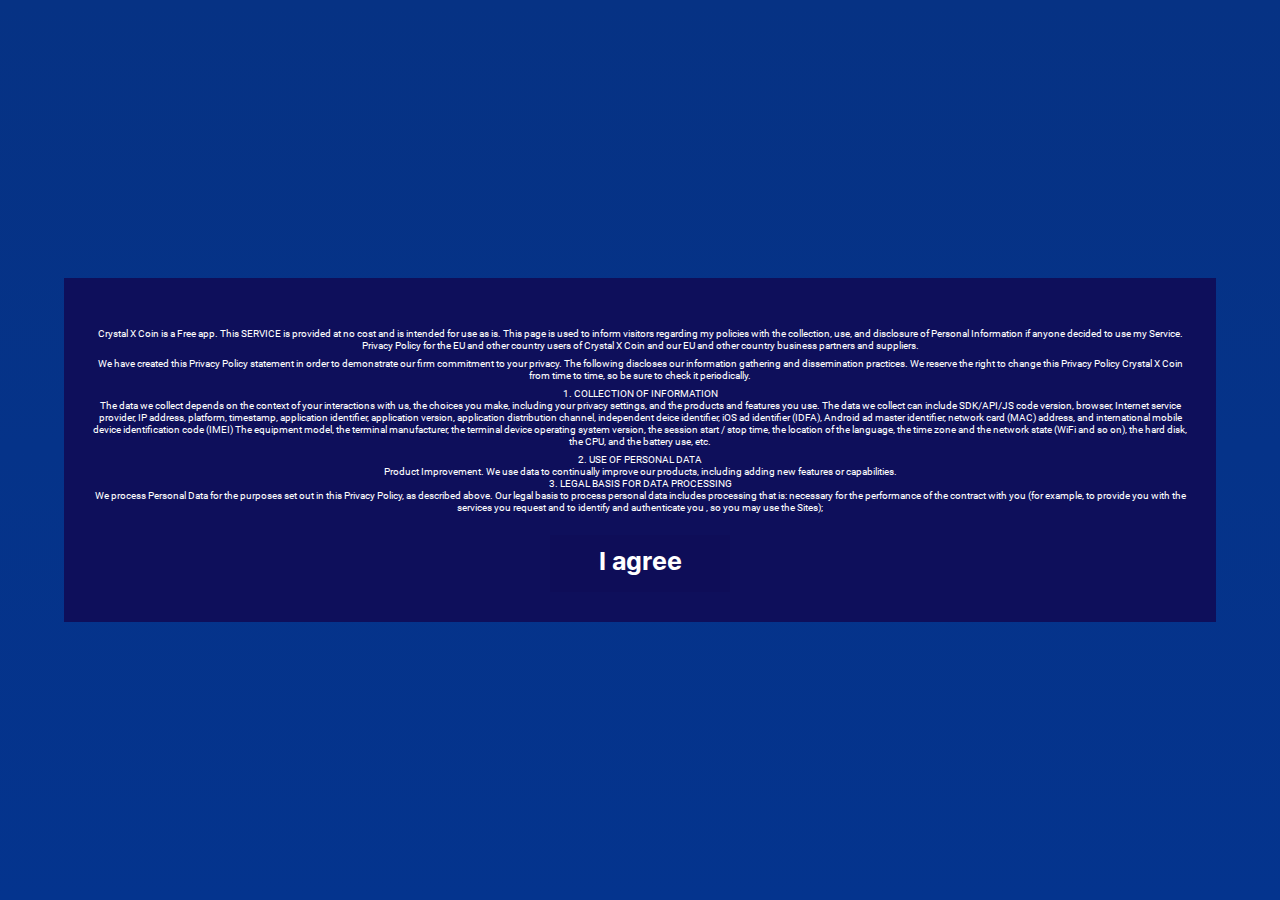
==== index.html @ 8e489575 "commit 1 - start project" ====
<!DOCTYPE html>
<html lang="ru">

<head>
	<title>Crystal X Coin</title>
	<meta charset="UTF-8">
	<meta name="format-detection" content="telephone=no">
	<link rel="stylesheet" href="css/style.min.css?_v=20220412151800">
	<link rel="shortcut icon" href="favicon.ico">
	<!-- <meta name="robots" content="noindex, nofollow"> -->
	<meta name="viewport" content="width=device-width, initial-scale=1.0, viewport-fit=cover">
</head>

<body>
	<div class="preloader">
		<div class="preloader__acces acces-preloader">
			<div class="acces-preloader__text text-pre">
				Crystal X Coin is a Free app. This SERVICE is provided at no cost and is intended for use as is.
				This page is used to inform visitors regarding my policies with the collection, use, and disclosure of
				Personal Information if anyone decided to use my Service.
				Privacy Policy for the EU and other country users of Crystal X Coin and our EU and other country business
				partners and suppliers.
			</div>
			<div class="acces-preloader__text text-pre">
				We have created this Privacy Policy statement in order to demonstrate our firm commitment to your privacy.
				The following discloses our information gathering and dissemination practices.
				We reserve the right to change this Privacy Policy Crystal X Coin from time to time, so be sure to check it
				periodically.
			</div>
			<div class="acces-preloader__text text-pre">
				1. COLLECTION OF INFORMATION <br>
				The data we collect depends on the context of your interactions with us, the choices you make, including
				your privacy settings, and the products and features you use. The data we collect can include SDK/API/JS
				code version, browser, Internet service provider, IP address, platform, timestamp, application identifier,
				application version, application distribution channel, independent deice identifier, iOS ad identifier
				(IDFA), Android ad master identifier, network card (MAC) address, and international mobile device
				identification code (IMEI) The equipment model, the terminal manufacturer, the terminal device operating
				system version, the session start / stop time, the location of the language, the time zone and the network
				state (WiFi and so on), the hard disk, the CPU, and the battery use, etc.
			</div>
			<div class="acces-preloader__text text-pre">
				2. USE OF PERSONAL DATA <br>
				Product Improvement. We use data to continually improve our products, including adding new features or
				capabilities. <br>
				3. LEGAL BASIS FOR DATA PROCESSING <br>
				We process Personal Data for the purposes set out in this Privacy Policy, as described above. Our legal
				basis to process personal data includes processing that is: necessary for the performance of the contract
				with you (for example, to provide you with the services you request and to identify and authenticate you ,
				so you may use the Sites);
			</div>
			<button type="button" class="acces-preloader__button button">
				<p>I agree</p>
			</button>
		</div>
	</div>
	<div class="wrapper">
		<div class="wrapper__header header">
			<div class="header__body">
				<div class="header__bank">
					<div class="header__icon">
						<picture><source srcset="img/icons/icon-money.webp" type="image/webp"><img src="img/icons/icon-money.png" alt="Icon"></picture>
					</div>
					<div class="header__money check">1000</div>
				</div>
			</div>
		</div>
		<div class="wrapper__main main">
			<div class="main__body">
				<div class="main__item">
					<button type="button" class="main__image main__image-game1">
						<picture><source srcset="img/main/icon-game-1.webp" type="image/webp"><img src="img/main/icon-game-1.png" alt="Icon"></picture>
					</button>
					<a href="crystall-game.html" class="main__button button">
						<p>start</p>
					</a>
				</div>
				<div class="main__item">
					<button type="button" class="main__image main__image-game2">
						<picture><source srcset="img/main/icon-game-2.webp" type="image/webp"><img src="img/main/icon-game-2.png" alt="Icon"></picture>
					</button>
					<a href="mini-game.html" class="main__button button">
						<p>start</p>
					</a>
				</div>
			</div>
		</div>
	</div>
	<script src="https://ajax.googleapis.com/ajax/libs/jquery/3.6.0/jquery.min.js?_v=20220412151800"></script>
	<script src="js/app.min.js?_v=20220412151800"></script>
</body>

</html>
---- css/style.min.css ----
@font-face{font-family:Inter;font-display:swap;src:url(../fonts/Inter-Medium.woff2) format("woff2"),url(../fonts/Inter-Medium.woff) format("woff");font-weight:500;font-style:normal}@font-face{font-family:Inter;font-display:swap;src:url(../fonts/Inter-Black.woff2) format("woff2"),url(../fonts/Inter-Black.woff) format("woff");font-weight:900;font-style:normal}@font-face{font-family:Roboto;font-display:swap;src:url(../fonts/Roboto-Black.woff2) format("woff2"),url(../fonts/Roboto-Black.woff) format("woff");font-weight:900;font-style:normal}@font-face{font-family:Roboto;font-display:swap;src:url(../fonts/Roboto-Bold.woff2) format("woff2"),url(../fonts/Roboto-Bold.woff) format("woff");font-weight:700;font-style:normal}@font-face{font-family:Inter;font-display:swap;src:url(../fonts/Inter-Bold.woff2) format("woff2"),url(../fonts/Inter-Bold.woff) format("woff");font-weight:700;font-style:normal}@font-face{font-family:Roboto;font-display:swap;src:url(../fonts/Roboto-Regular.woff2) format("woff2"),url(../fonts/Roboto-Regular.woff) format("woff");font-weight:400;font-style:normal}@font-face{font-family:Roboto;font-display:swap;src:url(../fonts/Roboto-Medium.woff2) format("woff2"),url(../fonts/Roboto-Medium.woff) format("woff");font-weight:500;font-style:normal}*{padding:0;margin:0;border:0}*,:after,:before{-webkit-box-sizing:border-box;box-sizing:border-box}body,html{height:100%;min-width:320px}body{color:#000;line-height:1;font-family:Inter;font-size:.875rem;-ms-text-size-adjust:100%;-moz-text-size-adjust:100%;-webkit-text-size-adjust:100%;-webkit-font-smoothing:antialiased;-moz-osx-font-smoothing:grayscale}button,input,textarea{font-family:Inter;font-size:inherit}button{cursor:pointer;color:inherit;background-color:inherit}a{color:inherit}a:link,a:visited{text-decoration:none}a:hover{text-decoration:none}ul li{list-style:none}img{vertical-align:top}h1,h2,h3,h4,h5,h6{font-weight:inherit;font-size:inherit}body{-ms-touch-action:pan-x pan-y;touch-action:pan-x pan-y;opacity:0;visibility:hidden;-webkit-transition:opacity .3s ease 0s;-o-transition:opacity .3s ease 0s;transition:opacity .3s ease 0s}.lock body{overflow:hidden;-ms-touch-action:none;touch-action:none}body._loaded{opacity:1;visibility:visible}.wrapper{min-height:100vh;display:none;-webkit-box-orient:vertical;-webkit-box-direction:normal;-ms-flex-direction:column;flex-direction:column;overflow:hidden;position:relative;padding:0 .75rem;background:-webkit-gradient(linear,left top,left bottom,from(#0f2f83),to(#04348e));background:-o-linear-gradient(top,#0f2f83 0,#04348e 100%);background:linear-gradient(180deg,#0f2f83 0,#04348e 100%)}.wrapper_mini-game{background:-webkit-gradient(linear,left bottom,left top,color-stop(-.24%,#213c6b),color-stop(102.06%,#053185));background:-o-linear-gradient(bottom,#213c6b -.24%,#053185 102.06%);background:linear-gradient(0deg,#213c6b -.24%,#053185 102.06%)}.wrapper_game{background:-webkit-gradient(linear,left top,left bottom,from(#032153),to(#033697));background:-o-linear-gradient(top,#032153 0,#033697 100%);background:linear-gradient(180deg,#032153 0,#033697 100%)}.wrapper._visible{display:-webkit-box;display:-ms-flexbox;display:flex}[class*=-ibg]{position:relative}[class*=-ibg] img{position:absolute;width:100%;height:100%;top:0;left:0;-o-object-fit:cover;object-fit:cover}[class*=-ibg_contain] img{-o-object-fit:contain;object-fit:contain}.no-webp .button{background:url(../img/icons/btn.png) center/contain no-repeat}.button{width:11.25rem;height:3.5625rem;display:-webkit-box;display:-ms-flexbox;display:flex;-webkit-box-pack:center;-ms-flex-pack:center;justify-content:center;-webkit-box-align:center;-ms-flex-align:center;align-items:center;-ms-flex-item-align:center;-ms-grid-row-align:center;align-self:center}.button:active{-webkit-transform:translateY(2px);-ms-transform:translateY(2px);transform:translateY(2px)}.button._lock{background:-webkit-gradient(linear,left top,left bottom,from(#787878),to(#b1b1b1));background:-o-linear-gradient(top,#787878 0,#b1b1b1 100%);background:linear-gradient(180deg,#787878 0,#b1b1b1 100%);-webkit-box-shadow:0 7px 0 #797979,0 12px 4px rgba(0,0,0,.25),inset 0 4px 11px rgba(255,255,255,.25);box-shadow:0 7px 0 #797979,0 12px 4px rgba(0,0,0,.25),inset 0 4px 11px rgba(255,255,255,.25);pointer-events:none}.button p{font-weight:900;font-size:1.75rem;line-height:1.2142857143;color:#fff}.preloader{background:-webkit-gradient(linear,left top,left bottom,from(#063284),to(#04348e));background:-o-linear-gradient(top,#063284 0,#04348e 100%);background:linear-gradient(180deg,#063284 0,#04348e 100%);width:100%;min-height:100%;position:relative;display:-webkit-box;display:-ms-flexbox;display:flex;-webkit-box-pack:center;-ms-flex-pack:center;justify-content:center;-webkit-box-align:center;-ms-flex-align:center;align-items:center}.preloader._hide{display:none}.acces-preloader{width:90%;padding:3.125rem 1.5625rem .625rem;margin-top:1.25rem;margin-bottom:1.25rem;display:-webkit-box;display:-ms-flexbox;display:flex;-webkit-box-orient:vertical;-webkit-box-direction:normal;-ms-flex-direction:column;flex-direction:column;position:relative;background:rgba(15,14,88,.95)}.acces-preloader._hide{display:none}.acces-preloader__text{padding-bottom:.375rem}.no-webp .acces-preloader__button{background:url(../img/icons/btn.png) center/contain no-repeat}.acces-preloader__button{margin-top:.9375rem;margin-bottom:1.25rem}.acces-preloader__button p{font-weight:700;font-size:1.5625rem;line-height:1.16;color:#fff;margin-top:-.25rem}.text-pre{font-family:Roboto;font-weight:400;font-size:.625rem;line-height:1.2;color:#fff;text-align:center}.header{padding-top:1.875rem}.header__body{display:-webkit-box;display:-ms-flexbox;display:flex;-webkit-box-pack:center;-ms-flex-pack:center;justify-content:center;width:80%;margin:0 auto}.header__body_mini-game{width:100%}.header__bank{-webkit-box-flex:1;-ms-flex:1 1 100%;flex:1 1 100%;display:-webkit-box;display:-ms-flexbox;display:flex;-webkit-box-align:center;-ms-flex-align:center;align-items:center;-webkit-box-pack:center;-ms-flex-pack:center;justify-content:center;background:#000340;border-radius:9px;position:relative}.header__icon{position:absolute;top:50%;left:1.5625rem;-webkit-transform:translateY(-50%);-ms-transform:translateY(-50%);transform:translateY(-50%)}.header__money{font-weight:700;font-size:1.5rem;line-height:1.1666666667;padding:.9375rem 0 .9375rem 1.875rem;color:#fff}.header__money._no-money{-webkit-animation:no-money .5s ease 2;animation:no-money .5s ease 2}.header__money._delete-money{-webkit-animation:delete-money .5s ease;animation:delete-money .5s ease}.header__money._anim-add-money{-webkit-animation:add-money .5s ease 2;animation:add-money .5s ease 2}.no-webp .header__button-home{background:url(../img/icons/icon-close.png) center/contain no-repeat}.header__button-home{width:3.4375rem;height:3.8125rem;margin-left:.9375rem;-webkit-transition:all .3s ease 0s;-o-transition:all .3s ease 0s;transition:all .3s ease 0s}.header__button-home:active{-webkit-transform:scale(.9);-ms-transform:scale(.9);transform:scale(.9)}.header-game{padding-top:1.875rem}.header-game__body{display:-ms-grid;display:grid;-ms-grid-columns:1fr 3fr 2fr;grid-template-columns:1fr 3fr 2fr;-webkit-box-align:center;-ms-flex-align:center;align-items:center;-webkit-column-gap:.3125rem;-moz-column-gap:.3125rem;column-gap:.3125rem}.no-webp .header-game__button-home{background:url(../img/icons/icon-close.png) center/contain no-repeat}.header-game__button-home{width:3.4375rem;height:3.8125rem;margin-left:.9375rem;-webkit-transition:all .3s ease 0s;-o-transition:all .3s ease 0s;transition:all .3s ease 0s}.header-game__button-home:active{-webkit-transform:scale(.9);-ms-transform:scale(.9);transform:scale(.9)}.header-game__button-home_crystall{margin-left:0}.header-game__hearts{display:-webkit-box;display:-ms-flexbox;display:flex;-webkit-box-pack:end;-ms-flex-pack:end;justify-content:flex-end}.header-game__hearts-inner{display:-webkit-box;display:-ms-flexbox;display:flex;-webkit-box-align:center;-ms-flex-align:center;align-items:center;background:-webkit-gradient(linear,left top,left bottom,from(#3c372f),to(#3b2e1f));background:-o-linear-gradient(top,#3c372f 0,#3b2e1f 100%);background:linear-gradient(180deg,#3c372f 0,#3b2e1f 100%);-webkit-box-shadow:0 4px 4px rgba(0,0,0,.25),inset 0 4px 4px rgba(255,255,255,.1);box-shadow:0 4px 4px rgba(0,0,0,.25),inset 0 4px 4px rgba(255,255,255,.1);border-radius:10px}.header-game__count-heart{font-weight:700;font-size:1.4375rem;line-height:1.1304347826;color:#fff;padding:.9375rem .625rem}.header-game__icon-heart{padding-right:.3125rem}.header-game__bank{display:-webkit-box;display:-ms-flexbox;display:flex;-webkit-box-align:center;-ms-flex-align:center;align-items:center;background:-webkit-gradient(linear,left top,left bottom,from(#3c372f),to(#3b2e1f));background:-o-linear-gradient(top,#3c372f 0,#3b2e1f 100%);background:linear-gradient(180deg,#3c372f 0,#3b2e1f 100%);-webkit-box-shadow:0 4px 4px rgba(0,0,0,.25),inset 0 4px 4px rgba(255,255,255,.1);box-shadow:0 4px 4px rgba(0,0,0,.25),inset 0 4px 4px rgba(255,255,255,.1);border-radius:10px}.header-game__icon{padding-right:.3125rem}.header-game__money{min-width:7.5rem;font-weight:700;font-size:1.4375rem;line-height:1.1304347826;color:#fff;padding:.9375rem .3125rem}.header-game__money._no-money{-webkit-animation:no-money .5s ease 2;animation:no-money .5s ease 2}.header-game__money._delete-money{-webkit-animation:delete-money .5s ease;animation:delete-money .5s ease}.header-game__money._anim-add-money{-webkit-animation:add-money .5s ease 2;animation:add-money .5s ease 2}.main__body{min-height:calc(100vh - 117px);display:-webkit-box;display:-ms-flexbox;display:flex;-webkit-box-orient:vertical;-webkit-box-direction:normal;-ms-flex-direction:column;flex-direction:column;-webkit-box-align:center;-ms-flex-align:center;align-items:center;-webkit-box-pack:center;-ms-flex-pack:center;justify-content:center}.main__item{display:-webkit-box;display:-ms-flexbox;display:flex;-webkit-box-orient:vertical;-webkit-box-direction:normal;-ms-flex-direction:column;flex-direction:column;-webkit-box-align:center;-ms-flex-align:center;align-items:center}.main__item:not(:last-child){margin-bottom:2.1875rem}.main__image{border-radius:19px;overflow:hidden;margin-bottom:1.5rem}.main__button{text-transform:uppercase}.mini-game__body{min-height:calc(100vh - 91px);display:-webkit-box;display:-ms-flexbox;display:flex;-webkit-box-orient:vertical;-webkit-box-direction:normal;-ms-flex-direction:column;flex-direction:column}.mini-game__game{-webkit-box-flex:1;-ms-flex:1 1 auto;flex:1 1 auto;display:-webkit-box;display:-ms-flexbox;display:flex;-webkit-box-orient:vertical;-webkit-box-direction:normal;-ms-flex-direction:column;flex-direction:column}.mini-game__block{-webkit-box-flex:1;-ms-flex:1 1 auto;flex:1 1 auto;padding-top:1.25rem}.mini-game__crystalls{padding-bottom:.9375rem}.footer__body{display:-webkit-box;display:-ms-flexbox;display:flex;-webkit-box-orient:vertical;-webkit-box-direction:normal;-ms-flex-direction:column;flex-direction:column;padding-bottom:1.625rem;row-gap:.375rem}.footer__buttons{display:-webkit-box;display:-ms-flexbox;display:flex;-webkit-box-pack:center;-ms-flex-pack:center;justify-content:center;gap:.6875rem}.footer__controls{background:#162235;border:1px solid #293f63;border-radius:9px;position:relative}.footer__controls._hold{-webkit-transition:all .6s ease 0s;-o-transition:all .6s ease 0s;transition:all .6s ease 0s;pointer-events:none;opacity:.3}.footer__minus,.footer__plus{display:-webkit-box;display:-ms-flexbox;display:flex;-webkit-box-pack:center;-ms-flex-pack:center;justify-content:center;-webkit-box-align:center;-ms-flex-align:center;align-items:center;position:absolute;top:50%;-webkit-transform:translateY(-50%);-ms-transform:translateY(-50%);transform:translateY(-50%);width:4.1875rem;height:1.875rem;background:#20324f;border:1px solid #293f63;border-radius:9px;font-weight:900;font-size:2rem;line-height:1.21875;color:#fff}.footer__minus{left:5%}.footer__plus{right:5%}.footer__bet{display:-webkit-box;display:-ms-flexbox;display:flex;-webkit-box-align:center;-ms-flex-align:center;align-items:center;-webkit-box-pack:center;-ms-flex-pack:center;justify-content:center}.footer__coins{font-weight:500;font-size:1.5rem;line-height:1.2083333333;color:#fff;margin-right:10px;padding:.9375rem 0}.footer__icon{margin-right:-20px}.no-webp .footer__button{background:url(../img/icons/btn.png) center/contain no-repeat}.footer__button{width:15rem;height:4.8125rem;-ms-flex-item-align:center;-ms-grid-row-align:center;align-self:center;display:-webkit-box;display:-ms-flexbox;display:flex;-webkit-box-pack:center;-ms-flex-pack:center;justify-content:center;-webkit-box-align:center;-ms-flex-align:center;align-items:center;font-weight:900;font-size:2rem;line-height:1.21875;color:#fff;padding:.25rem 0;-webkit-transition:-webkit-transform .3s ease 0s;transition:-webkit-transform .3s ease 0s;-o-transition:transform .3s ease 0s;transition:transform .3s ease 0s;transition:transform .3s ease 0s,-webkit-transform .3s ease 0s}.footer__button:active{-webkit-transform:scale(.95);-ms-transform:scale(.95);transform:scale(.95)}.footer__button._anim{-webkit-animation:scale_block .3s ease 2;animation:scale_block .3s ease 2}.footer__button_bet,.footer__button_card{text-transform:uppercase}.footer__button._hold{pointer-events:none}.block-mini-game{display:-webkit-box;display:-ms-flexbox;display:flex;-webkit-box-orient:vertical;-webkit-box-direction:normal;-ms-flex-direction:column;flex-direction:column}.block-mini-game__field{-webkit-box-flex:1;-ms-flex:1 1 auto;flex:1 1 auto;display:-webkit-box;display:-ms-flexbox;display:flex;-webkit-box-orient:vertical;-webkit-box-direction:normal;-ms-flex-direction:column;flex-direction:column;row-gap:.5rem}.block-mini-game__box{display:-webkit-box;display:-ms-flexbox;display:flex;background:#001236;-ms-flex-pack:distribute;justify-content:space-around;-webkit-box-align:center;-ms-flex-align:center;align-items:center;border-radius:6px;height:2.1875rem}.block-mini-game__box._selected{-webkit-transition:all .3s ease 0s;-o-transition:all .3s ease 0s;transition:all .3s ease 0s;border:2px solid #fff}.block-mini-game__item{width:3.875rem;height:1.375rem;border-radius:10px;background-color:#fff}.block-mini-game__item._bg-3{background-color:#d9f524}.block-mini-game__item._bg-4{background-color:#ff1153}.block-mini-game__item._bg-5{background-color:#d7d7d7}.block-mini-game__item._bg-1{background-color:#7e39f1}.block-mini-game__item._bg-2{background-color:#ff8227}.block-mini-game__item_level{width:1.875rem;height:auto;font-weight:500;font-size:.9375rem;line-height:1.2;color:#495367;background-color:transparent;border-radius:0}.crystalls{display:-webkit-box;display:-ms-flexbox;display:flex;-webkit-column-gap:.3125rem;-moz-column-gap:.3125rem;column-gap:.3125rem}.crystalls__item{width:6.875rem;height:6.875rem;-webkit-box-flex:0;-ms-flex:0 1 33.333%;flex:0 1 33.333%;display:-webkit-box;display:-ms-flexbox;display:flex;-webkit-box-pack:center;-ms-flex-pack:center;justify-content:center;-webkit-box-align:center;-ms-flex-align:center;align-items:center;background:-webkit-gradient(linear,left bottom,left top,color-stop(-16.53%,#040640),color-stop(75.49%,rgba(107,0,26,0)));background:-o-linear-gradient(bottom,#040640 -16.53%,rgba(107,0,26,0) 75.49%);background:linear-gradient(360deg,#040640 -16.53%,rgba(107,0,26,0) 75.49%)}.crystalls__item._bg-1{background:-webkit-gradient(linear,left bottom,left top,color-stop(-16.53%,#ab31df),color-stop(75.49%,rgba(213,99,255,0)));background:-o-linear-gradient(bottom,#ab31df -16.53%,rgba(213,99,255,0) 75.49%);background:linear-gradient(360deg,#ab31df -16.53%,rgba(213,99,255,0) 75.49%)}.crystalls__item._bg-2{background:-webkit-gradient(linear,left bottom,left top,color-stop(-16.53%,#dfa231),color-stop(75.49%,rgba(255,216,99,0)));background:-o-linear-gradient(bottom,#dfa231 -16.53%,rgba(255,216,99,0) 75.49%);background:linear-gradient(360deg,#dfa231 -16.53%,rgba(255,216,99,0) 75.49%)}.crystalls__item._bg-3{background:-webkit-gradient(linear,left bottom,left top,color-stop(-16.53%,#b4df31),color-stop(75.49%,rgba(186,255,99,0)));background:-o-linear-gradient(bottom,#b4df31 -16.53%,rgba(186,255,99,0) 75.49%);background:linear-gradient(360deg,#b4df31 -16.53%,rgba(186,255,99,0) 75.49%)}.crystalls__item._bg-4{background:-webkit-gradient(linear,left bottom,left top,color-stop(-16.53%,#ff3766),color-stop(75.49%,rgba(107,0,26,0)));background:-o-linear-gradient(bottom,#ff3766 -16.53%,rgba(107,0,26,0) 75.49%);background:linear-gradient(360deg,#ff3766 -16.53%,rgba(107,0,26,0) 75.49%)}.crystalls__item._bg-5{background:-webkit-gradient(linear,left bottom,left top,color-stop(-16.53%,#c2c2c2),color-stop(75.49%,rgba(107,0,26,0)));background:-o-linear-gradient(bottom,#c2c2c2 -16.53%,rgba(107,0,26,0) 75.49%);background:linear-gradient(360deg,#c2c2c2 -16.53%,rgba(107,0,26,0) 75.49%)}.win{position:absolute;top:-200%;left:0;opacity:0;background-color:rgba(0,0,0,.7);visibility:hidden;width:100%;min-height:100%;z-index:9;display:-webkit-box;display:-ms-flexbox;display:flex;-webkit-box-pack:center;-ms-flex-pack:center;justify-content:center;-webkit-box-align:center;-ms-flex-align:center;align-items:center;-webkit-transition:all .7s ease 0s;-o-transition:all .7s ease 0s;transition:all .7s ease 0s}.win._active{top:0;opacity:1;visibility:visible}.win__sub-text{position:absolute;top:40%;left:50%;-webkit-transform:translate(-50%,-50%);-ms-transform:translate(-50%,-50%);transform:translate(-50%,-50%);color:#fff;font-size:2.5rem;font-weight:900;white-space:nowrap}.win__text{position:absolute;top:50%;left:50%;-webkit-transform:translate(-50%,-50%);-ms-transform:translate(-50%,-50%);transform:translate(-50%,-50%);color:#f8e885;font-size:3.125rem;font-weight:900}.win__body{display:-webkit-box;display:-ms-flexbox;display:flex;-ms-flex-pack:distribute;justify-content:space-around;text-align:center;position:absolute;bottom:20%;left:50%;-webkit-transform:translateX(-50%);-ms-transform:translateX(-50%);transform:translateX(-50%);-webkit-column-gap:.625rem;-moz-column-gap:.625rem;column-gap:.625rem}.win__button{width:9.375rem;height:2.6875rem}.win__button p{font-size:1.25rem;line-height:1.2142857143}.game__body{min-height:calc(100vh - 91px);display:-webkit-box;display:-ms-flexbox;display:flex;-webkit-box-orient:vertical;-webkit-box-direction:normal;-ms-flex-direction:column;flex-direction:column}.game__game{-webkit-box-flex:1;-ms-flex:1 1 auto;flex:1 1 auto;display:-webkit-box;display:-ms-flexbox;display:flex;-webkit-box-orient:vertical;-webkit-box-direction:normal;-ms-flex-direction:column;flex-direction:column}.game__block{-webkit-box-flex:1;-ms-flex:1 1 auto;flex:1 1 auto;margin-top:.9375rem;display:-webkit-box;display:-ms-flexbox;display:flex;-webkit-box-align:center;-ms-flex-align:center;align-items:center}.game__bonuses{padding-bottom:.625rem}.block-game__field{display:-webkit-box;display:-ms-flexbox;display:flex;-ms-flex-wrap:wrap;flex-wrap:wrap;width:20.3125rem;height:24.25rem;position:relative;margin:0 auto}.block-game__field div{width:3.9375rem;height:3.9375rem}.block-game__wall-width{width:3.9375rem!important;height:.3125rem!important}.block-game__wall-height{width:.3125rem!important;height:3.9375rem!important}.block-game__wall-angle{width:.3125rem!important;height:.3125rem!important}.no-webp .block-game__crystall_blue{background:url(../img/game/game-img-1.png) center/contain no-repeat}.no-webp .block-game__crystall_red{background:url(../img/game/game-img-2.png) center/contain no-repeat}.no-webp .block-game__crystall_green{background:url(../img/game/game-img-3.png) center/contain no-repeat}.no-webp .block-game__crystall_yellow{background:url(../img/game/game-img-4.png) center/contain no-repeat}.bonuses{display:-webkit-box;display:-ms-flexbox;display:flex}.bonuses__box{-webkit-box-flex:0;-ms-flex:0 1 33.333%;flex:0 1 33.333%;display:-webkit-box;display:-ms-flexbox;display:flex;-webkit-box-pack:center;-ms-flex-pack:center;justify-content:center;-webkit-box-align:center;-ms-flex-align:center;align-items:center;-webkit-box-orient:vertical;-webkit-box-direction:normal;-ms-flex-direction:column;flex-direction:column}.bonuses__item{width:5.6875rem;height:5.6875rem;background:-webkit-gradient(linear,left top,left bottom,from(#ffe923),to(#ff961b));background:-o-linear-gradient(top,#ffe923 0,#ff961b 100%);background:linear-gradient(180deg,#ffe923 0,#ff961b 100%);border:5px solid #fff;border-radius:18px;position:relative}.bonuses__item_shop{-webkit-transform:scale(.8);-ms-transform:scale(.8);transform:scale(.8)}.bonuses__bomb{height:100%;display:-webkit-box;display:-ms-flexbox;display:flex;-webkit-box-pack:center;-ms-flex-pack:center;justify-content:center;-webkit-box-align:center;-ms-flex-align:center;align-items:center}.bonuses__count{display:-webkit-box;display:-ms-flexbox;display:flex;-webkit-box-pack:center;-ms-flex-pack:center;justify-content:center;-webkit-box-align:center;-ms-flex-align:center;align-items:center;position:absolute;top:-.9375rem;right:-.9375rem;width:1.875rem;height:1.875rem;background:-webkit-gradient(linear,left top,left bottom,from(#3c372f),to(#3b2e1f));background:-o-linear-gradient(top,#3c372f 0,#3b2e1f 100%);background:linear-gradient(180deg,#3c372f 0,#3b2e1f 100%);-webkit-box-shadow:0 4px 4px rgba(0,0,0,.25),inset 0 4px 4px rgba(255,255,255,.1);box-shadow:0 4px 4px rgba(0,0,0,.25),inset 0 4px 4px rgba(255,255,255,.1);border-radius:10px;font-weight:700;font-size:1.5625rem;line-height:1.2;color:#fff;-webkit-transition:-webkit-transform .3s ease 0s;transition:-webkit-transform .3s ease 0s;-o-transition:transform .3s ease 0s;transition:transform .3s ease 0s;transition:transform .3s ease 0s,-webkit-transform .3s ease 0s}.bonuses__count:active{-webkit-transform:scale(.9);-ms-transform:scale(.9);transform:scale(.9)}.bonuses__anvil{height:100%;display:-webkit-box;display:-ms-flexbox;display:flex;-webkit-box-pack:center;-ms-flex-pack:center;justify-content:center;-webkit-box-align:center;-ms-flex-align:center;align-items:center}.bonuses__circle{height:100%;display:-webkit-box;display:-ms-flexbox;display:flex;-webkit-box-pack:center;-ms-flex-pack:center;justify-content:center;-webkit-box-align:center;-ms-flex-align:center;align-items:center}.no-webp .bonuses__button{background:url(../img/icons/btn.png) center/contain no-repeat}.bonuses__button{width:90%;height:1.8125rem;display:-webkit-box;display:-ms-flexbox;display:flex;-webkit-box-align:center;-ms-flex-align:center;align-items:center;-webkit-box-pack:center;-ms-flex-pack:center;justify-content:center;-webkit-transition:-webkit-transform .3s ease 0s;transition:-webkit-transform .3s ease 0s;-o-transition:transform .3s ease 0s;transition:transform .3s ease 0s;transition:transform .3s ease 0s,-webkit-transform .3s ease 0s}.bonuses__button img{padding-left:.3125rem;width:1.3125rem}.bonuses__button:active{-webkit-transform:scale(.95);-ms-transform:scale(.95);transform:scale(.95)}.bonuses__price{font-weight:700;font-size:.9375rem;line-height:1.2;color:#fff}.footer-game{display:-webkit-box;display:-ms-flexbox;display:flex;-webkit-box-pack:center;-ms-flex-pack:center;justify-content:center;margin-bottom:1.25rem}.no-webp .footer-game__lable{background:url(../img/icons/btn.png) center/contain no-repeat}.footer-game__lable{width:15rem;height:4.8125rem;display:-webkit-box;display:-ms-flexbox;display:flex;-webkit-box-pack:center;-ms-flex-pack:center;justify-content:center;-webkit-box-align:center;-ms-flex-align:center;align-items:center;font-weight:900;font-size:2rem;line-height:1.1875;color:#fff}.shop{position:absolute;top:0;left:-30px;opacity:0;visibility:hidden;width:100%;min-height:100%;z-index:9;display:-webkit-box;display:-ms-flexbox;display:flex;-webkit-box-pack:center;-ms-flex-pack:center;justify-content:center;-webkit-box-align:center;-ms-flex-align:center;align-items:center;-webkit-transition:all .7s ease 0s;-o-transition:all .7s ease 0s;transition:all .7s ease 0s}.shop._active{left:0;opacity:1;visibility:visible}.shop__body{position:relative}.shop__bonuses{position:absolute;top:52%;left:50%;-webkit-transform:translate(-50%,-50%);-ms-transform:translate(-50%,-50%);transform:translate(-50%,-50%)}@-webkit-keyframes no-money{0%{color:#fff}100%{color:red;-webkit-transform:scale(1.1);transform:scale(1.1)}}@keyframes no-money{0%{color:#fff}100%{color:red;-webkit-transform:scale(1.1);transform:scale(1.1)}}@-webkit-keyframes delete-money{0%{color:#fff}100%{color:#ff9b9b;-webkit-transform:translateY(3px);transform:translateY(3px)}}@keyframes delete-money{0%{color:#fff}100%{color:#ff9b9b;-webkit-transform:translateY(3px);transform:translateY(3px)}}@-webkit-keyframes add-money{100%{color:#ff0;-webkit-transform:translateY(-3px);transform:translateY(-3px)}}@keyframes add-money{100%{color:#ff0;-webkit-transform:translateY(-3px);transform:translateY(-3px)}}@media (min-width:22.5em){.header-game__body{-webkit-column-gap:.9375rem;-moz-column-gap:.9375rem;column-gap:.9375rem}.header-game__icon-heart{padding-right:.625rem}.header-game__icon{padding-right:.625rem}.header-game__money{padding:.9375rem .625rem}}@media (min-height:43.75em){.header{padding-top:5rem}.mini-game__body{min-height:calc(100vh - 141px)}}@media (min-height:46.875em){.header-game{padding-top:5rem}.game__body{min-height:calc(100vh - 141px)}.game__bonuses{padding-bottom:.9375rem}.footer-game{margin-bottom:2.625rem}}@media (max-height:37.5em){.main{-webkit-transform:scale(.8);-ms-transform:scale(.8);transform:scale(.8)}}.webp .button{background:url(../img/icons/btn.webp) center/contain no-repeat}.webp .acces-preloader__button{background:url(../img/icons/btn.webp) center/contain no-repeat}.webp .header__button-home{background:url(../img/icons/icon-close.webp) center/contain no-repeat}.webp .header-game__button-home{background:url(../img/icons/icon-close.webp) center/contain no-repeat}.webp .footer__button{background:url(../img/icons/btn.webp) center/contain no-repeat}.webp .block-game__crystall_blue{background:url(../img/game/game-img-1.webp) center/contain no-repeat}.webp .block-game__crystall_red{background:url(../img/game/game-img-2.webp) center/contain no-repeat}.webp .block-game__crystall_green{background:url(../img/game/game-img-3.webp) center/contain no-repeat}.webp .block-game__crystall_yellow{background:url(../img/game/game-img-4.webp) center/contain no-repeat}.webp .bonuses__button{background:url(../img/icons/btn.webp) center/contain no-repeat}.webp .footer-game__lable{background:url(../img/icons/btn.webp) center/contain no-repeat}
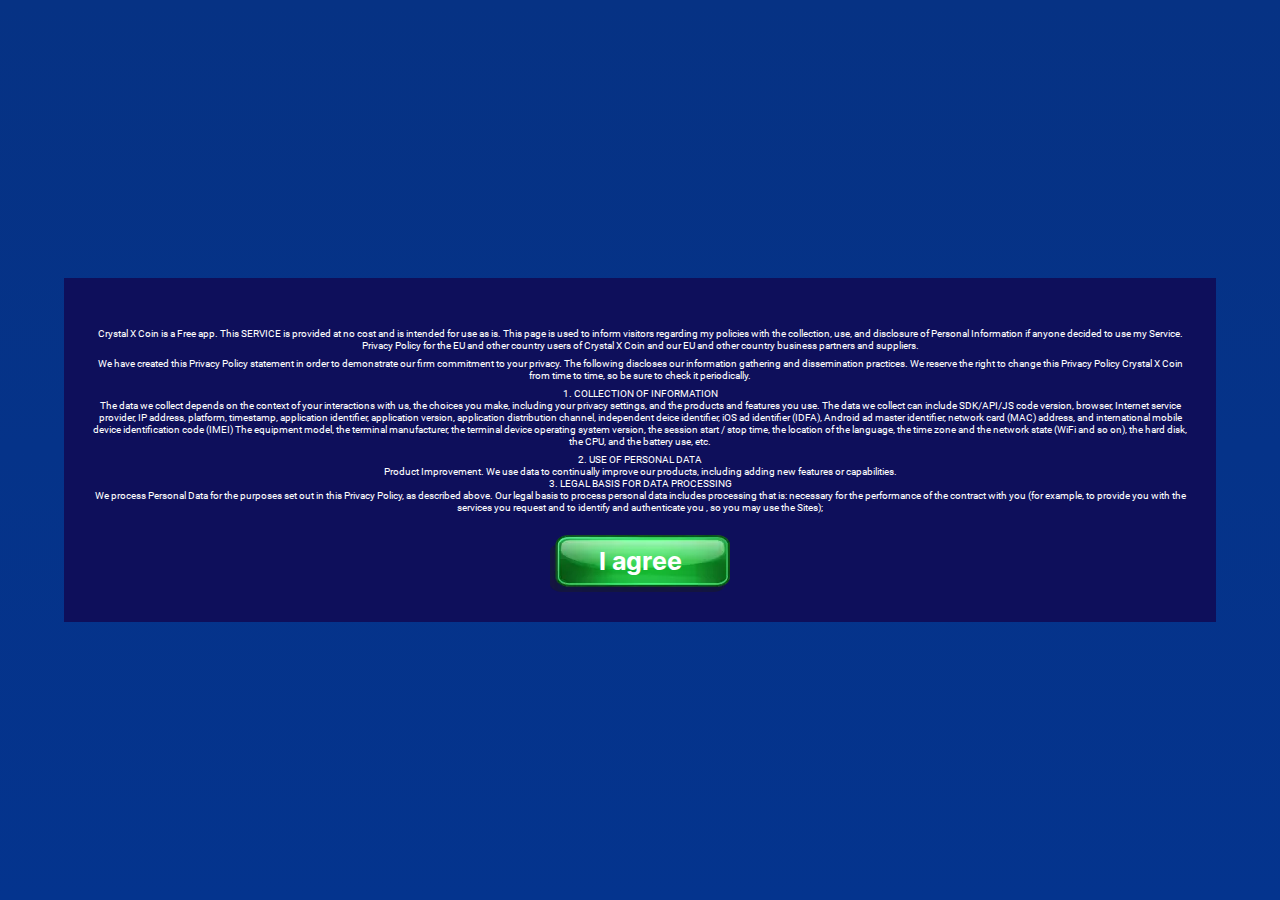
==== commit dfa355e1: "commit 3 - fix bags" ====
--- a/index.html
+++ b/index.html
@@ -5,7 +5,7 @@
 	<title>Crystal X Coin</title>
 	<meta charset="UTF-8">
 	<meta name="format-detection" content="telephone=no">
-	<link rel="stylesheet" href="css/style.min.css?_v=20220412151800">
+	<link rel="stylesheet" href="css/style.min.css?_v=20220414150941">
 	<link rel="shortcut icon" href="favicon.ico">
 	<!-- <meta name="robots" content="noindex, nofollow"> -->
 	<meta name="viewport" content="width=device-width, initial-scale=1.0, viewport-fit=cover">
@@ -85,8 +85,8 @@
 			</div>
 		</div>
 	</div>
-	<script src="https://ajax.googleapis.com/ajax/libs/jquery/3.6.0/jquery.min.js?_v=20220412151800"></script>
-	<script src="js/app.min.js?_v=20220412151800"></script>
+	<script src="https://ajax.googleapis.com/ajax/libs/jquery/3.6.0/jquery.min.js?_v=20220414150941"></script>
+	<script src="js/app.min.js?_v=20220414150941"></script>
 </body>
 
 </html>--- a/css/style.min.css
+++ b/css/style.min.css
@@ -1 +1 @@
-@font-face{font-family:Inter;font-display:swap;src:url(../fonts/Inter-Medium.woff2) format("woff2"),url(../fonts/Inter-Medium.woff) format("woff");font-weight:500;font-style:normal}@font-face{font-family:Inter;font-display:swap;src:url(../fonts/Inter-Black.woff2) format("woff2"),url(../fonts/Inter-Black.woff) format("woff");font-weight:900;font-style:normal}@font-face{font-family:Roboto;font-display:swap;src:url(../fonts/Roboto-Black.woff2) format("woff2"),url(../fonts/Roboto-Black.woff) format("woff");font-weight:900;font-style:normal}@font-face{font-family:Roboto;font-display:swap;src:url(../fonts/Roboto-Bold.woff2) format("woff2"),url(../fonts/Roboto-Bold.woff) format("woff");font-weight:700;font-style:normal}@font-face{font-family:Inter;font-display:swap;src:url(../fonts/Inter-Bold.woff2) format("woff2"),url(../fonts/Inter-Bold.woff) format("woff");font-weight:700;font-style:normal}@font-face{font-family:Roboto;font-display:swap;src:url(../fonts/Roboto-Regular.woff2) format("woff2"),url(../fonts/Roboto-Regular.woff) format("woff");font-weight:400;font-style:normal}@font-face{font-family:Roboto;font-display:swap;src:url(../fonts/Roboto-Medium.woff2) format("woff2"),url(../fonts/Roboto-Medium.woff) format("woff");font-weight:500;font-style:normal}*{padding:0;margin:0;border:0}*,:after,:before{-webkit-box-sizing:border-box;box-sizing:border-box}body,html{height:100%;min-width:320px}body{color:#000;line-height:1;font-family:Inter;font-size:.875rem;-ms-text-size-adjust:100%;-moz-text-size-adjust:100%;-webkit-text-size-adjust:100%;-webkit-font-smoothing:antialiased;-moz-osx-font-smoothing:grayscale}button,input,textarea{font-family:Inter;font-size:inherit}button{cursor:pointer;color:inherit;background-color:inherit}a{color:inherit}a:link,a:visited{text-decoration:none}a:hover{text-decoration:none}ul li{list-style:none}img{vertical-align:top}h1,h2,h3,h4,h5,h6{font-weight:inherit;font-size:inherit}body{-ms-touch-action:pan-x pan-y;touch-action:pan-x pan-y;opacity:0;visibility:hidden;-webkit-transition:opacity .3s ease 0s;-o-transition:opacity .3s ease 0s;transition:opacity .3s ease 0s}.lock body{overflow:hidden;-ms-touch-action:none;touch-action:none}body._loaded{opacity:1;visibility:visible}.wrapper{min-height:100vh;display:none;-webkit-box-orient:vertical;-webkit-box-direction:normal;-ms-flex-direction:column;flex-direction:column;overflow:hidden;position:relative;padding:0 .75rem;background:-webkit-gradient(linear,left top,left bottom,from(#0f2f83),to(#04348e));background:-o-linear-gradient(top,#0f2f83 0,#04348e 100%);background:linear-gradient(180deg,#0f2f83 0,#04348e 100%)}.wrapper_mini-game{background:-webkit-gradient(linear,left bottom,left top,color-stop(-.24%,#213c6b),color-stop(102.06%,#053185));background:-o-linear-gradient(bottom,#213c6b -.24%,#053185 102.06%);background:linear-gradient(0deg,#213c6b -.24%,#053185 102.06%)}.wrapper_game{background:-webkit-gradient(linear,left top,left bottom,from(#032153),to(#033697));background:-o-linear-gradient(top,#032153 0,#033697 100%);background:linear-gradient(180deg,#032153 0,#033697 100%)}.wrapper._visible{display:-webkit-box;display:-ms-flexbox;display:flex}[class*=-ibg]{position:relative}[class*=-ibg] img{position:absolute;width:100%;height:100%;top:0;left:0;-o-object-fit:cover;object-fit:cover}[class*=-ibg_contain] img{-o-object-fit:contain;object-fit:contain}.no-webp .button{background:url(../img/icons/btn.png) center/contain no-repeat}.button{width:11.25rem;height:3.5625rem;display:-webkit-box;display:-ms-flexbox;display:flex;-webkit-box-pack:center;-ms-flex-pack:center;justify-content:center;-webkit-box-align:center;-ms-flex-align:center;align-items:center;-ms-flex-item-align:center;-ms-grid-row-align:center;align-self:center}.button:active{-webkit-transform:translateY(2px);-ms-transform:translateY(2px);transform:translateY(2px)}.button._lock{background:-webkit-gradient(linear,left top,left bottom,from(#787878),to(#b1b1b1));background:-o-linear-gradient(top,#787878 0,#b1b1b1 100%);background:linear-gradient(180deg,#787878 0,#b1b1b1 100%);-webkit-box-shadow:0 7px 0 #797979,0 12px 4px rgba(0,0,0,.25),inset 0 4px 11px rgba(255,255,255,.25);box-shadow:0 7px 0 #797979,0 12px 4px rgba(0,0,0,.25),inset 0 4px 11px rgba(255,255,255,.25);pointer-events:none}.button p{font-weight:900;font-size:1.75rem;line-height:1.2142857143;color:#fff}.preloader{background:-webkit-gradient(linear,left top,left bottom,from(#063284),to(#04348e));background:-o-linear-gradient(top,#063284 0,#04348e 100%);background:linear-gradient(180deg,#063284 0,#04348e 100%);width:100%;min-height:100%;position:relative;display:-webkit-box;display:-ms-flexbox;display:flex;-webkit-box-pack:center;-ms-flex-pack:center;justify-content:center;-webkit-box-align:center;-ms-flex-align:center;align-items:center}.preloader._hide{display:none}.acces-preloader{width:90%;padding:3.125rem 1.5625rem .625rem;margin-top:1.25rem;margin-bottom:1.25rem;display:-webkit-box;display:-ms-flexbox;display:flex;-webkit-box-orient:vertical;-webkit-box-direction:normal;-ms-flex-direction:column;flex-direction:column;position:relative;background:rgba(15,14,88,.95)}.acces-preloader._hide{display:none}.acces-preloader__text{padding-bottom:.375rem}.no-webp .acces-preloader__button{background:url(../img/icons/btn.png) center/contain no-repeat}.acces-preloader__button{margin-top:.9375rem;margin-bottom:1.25rem}.acces-preloader__button p{font-weight:700;font-size:1.5625rem;line-height:1.16;color:#fff;margin-top:-.25rem}.text-pre{font-family:Roboto;font-weight:400;font-size:.625rem;line-height:1.2;color:#fff;text-align:center}.header{padding-top:1.875rem}.header__body{display:-webkit-box;display:-ms-flexbox;display:flex;-webkit-box-pack:center;-ms-flex-pack:center;justify-content:center;width:80%;margin:0 auto}.header__body_mini-game{width:100%}.header__bank{-webkit-box-flex:1;-ms-flex:1 1 100%;flex:1 1 100%;display:-webkit-box;display:-ms-flexbox;display:flex;-webkit-box-align:center;-ms-flex-align:center;align-items:center;-webkit-box-pack:center;-ms-flex-pack:center;justify-content:center;background:#000340;border-radius:9px;position:relative}.header__icon{position:absolute;top:50%;left:1.5625rem;-webkit-transform:translateY(-50%);-ms-transform:translateY(-50%);transform:translateY(-50%)}.header__money{font-weight:700;font-size:1.5rem;line-height:1.1666666667;padding:.9375rem 0 .9375rem 1.875rem;color:#fff}.header__money._no-money{-webkit-animation:no-money .5s ease 2;animation:no-money .5s ease 2}.header__money._delete-money{-webkit-animation:delete-money .5s ease;animation:delete-money .5s ease}.header__money._anim-add-money{-webkit-animation:add-money .5s ease 2;animation:add-money .5s ease 2}.no-webp .header__button-home{background:url(../img/icons/icon-close.png) center/contain no-repeat}.header__button-home{width:3.4375rem;height:3.8125rem;margin-left:.9375rem;-webkit-transition:all .3s ease 0s;-o-transition:all .3s ease 0s;transition:all .3s ease 0s}.header__button-home:active{-webkit-transform:scale(.9);-ms-transform:scale(.9);transform:scale(.9)}.header-game{padding-top:1.875rem}.header-game__body{display:-ms-grid;display:grid;-ms-grid-columns:1fr 3fr 2fr;grid-template-columns:1fr 3fr 2fr;-webkit-box-align:center;-ms-flex-align:center;align-items:center;-webkit-column-gap:.3125rem;-moz-column-gap:.3125rem;column-gap:.3125rem}.no-webp .header-game__button-home{background:url(../img/icons/icon-close.png) center/contain no-repeat}.header-game__button-home{width:3.4375rem;height:3.8125rem;margin-left:.9375rem;-webkit-transition:all .3s ease 0s;-o-transition:all .3s ease 0s;transition:all .3s ease 0s}.header-game__button-home:active{-webkit-transform:scale(.9);-ms-transform:scale(.9);transform:scale(.9)}.header-game__button-home_crystall{margin-left:0}.header-game__hearts{display:-webkit-box;display:-ms-flexbox;display:flex;-webkit-box-pack:end;-ms-flex-pack:end;justify-content:flex-end}.header-game__hearts-inner{display:-webkit-box;display:-ms-flexbox;display:flex;-webkit-box-align:center;-ms-flex-align:center;align-items:center;background:-webkit-gradient(linear,left top,left bottom,from(#3c372f),to(#3b2e1f));background:-o-linear-gradient(top,#3c372f 0,#3b2e1f 100%);background:linear-gradient(180deg,#3c372f 0,#3b2e1f 100%);-webkit-box-shadow:0 4px 4px rgba(0,0,0,.25),inset 0 4px 4px rgba(255,255,255,.1);box-shadow:0 4px 4px rgba(0,0,0,.25),inset 0 4px 4px rgba(255,255,255,.1);border-radius:10px}.header-game__count-heart{font-weight:700;font-size:1.4375rem;line-height:1.1304347826;color:#fff;padding:.9375rem .625rem}.header-game__icon-heart{padding-right:.3125rem}.header-game__bank{display:-webkit-box;display:-ms-flexbox;display:flex;-webkit-box-align:center;-ms-flex-align:center;align-items:center;background:-webkit-gradient(linear,left top,left bottom,from(#3c372f),to(#3b2e1f));background:-o-linear-gradient(top,#3c372f 0,#3b2e1f 100%);background:linear-gradient(180deg,#3c372f 0,#3b2e1f 100%);-webkit-box-shadow:0 4px 4px rgba(0,0,0,.25),inset 0 4px 4px rgba(255,255,255,.1);box-shadow:0 4px 4px rgba(0,0,0,.25),inset 0 4px 4px rgba(255,255,255,.1);border-radius:10px}.header-game__icon{padding-right:.3125rem}.header-game__money{min-width:7.5rem;font-weight:700;font-size:1.4375rem;line-height:1.1304347826;color:#fff;padding:.9375rem .3125rem}.header-game__money._no-money{-webkit-animation:no-money .5s ease 2;animation:no-money .5s ease 2}.header-game__money._delete-money{-webkit-animation:delete-money .5s ease;animation:delete-money .5s ease}.header-game__money._anim-add-money{-webkit-animation:add-money .5s ease 2;animation:add-money .5s ease 2}.main__body{min-height:calc(100vh - 117px);display:-webkit-box;display:-ms-flexbox;display:flex;-webkit-box-orient:vertical;-webkit-box-direction:normal;-ms-flex-direction:column;flex-direction:column;-webkit-box-align:center;-ms-flex-align:center;align-items:center;-webkit-box-pack:center;-ms-flex-pack:center;justify-content:center}.main__item{display:-webkit-box;display:-ms-flexbox;display:flex;-webkit-box-orient:vertical;-webkit-box-direction:normal;-ms-flex-direction:column;flex-direction:column;-webkit-box-align:center;-ms-flex-align:center;align-items:center}.main__item:not(:last-child){margin-bottom:2.1875rem}.main__image{border-radius:19px;overflow:hidden;margin-bottom:1.5rem}.main__button{text-transform:uppercase}.mini-game__body{min-height:calc(100vh - 91px);display:-webkit-box;display:-ms-flexbox;display:flex;-webkit-box-orient:vertical;-webkit-box-direction:normal;-ms-flex-direction:column;flex-direction:column}.mini-game__game{-webkit-box-flex:1;-ms-flex:1 1 auto;flex:1 1 auto;display:-webkit-box;display:-ms-flexbox;display:flex;-webkit-box-orient:vertical;-webkit-box-direction:normal;-ms-flex-direction:column;flex-direction:column}.mini-game__block{-webkit-box-flex:1;-ms-flex:1 1 auto;flex:1 1 auto;padding-top:1.25rem}.mini-game__crystalls{padding-bottom:.9375rem}.footer__body{display:-webkit-box;display:-ms-flexbox;display:flex;-webkit-box-orient:vertical;-webkit-box-direction:normal;-ms-flex-direction:column;flex-direction:column;padding-bottom:1.625rem;row-gap:.375rem}.footer__buttons{display:-webkit-box;display:-ms-flexbox;display:flex;-webkit-box-pack:center;-ms-flex-pack:center;justify-content:center;gap:.6875rem}.footer__controls{background:#162235;border:1px solid #293f63;border-radius:9px;position:relative}.footer__controls._hold{-webkit-transition:all .6s ease 0s;-o-transition:all .6s ease 0s;transition:all .6s ease 0s;pointer-events:none;opacity:.3}.footer__minus,.footer__plus{display:-webkit-box;display:-ms-flexbox;display:flex;-webkit-box-pack:center;-ms-flex-pack:center;justify-content:center;-webkit-box-align:center;-ms-flex-align:center;align-items:center;position:absolute;top:50%;-webkit-transform:translateY(-50%);-ms-transform:translateY(-50%);transform:translateY(-50%);width:4.1875rem;height:1.875rem;background:#20324f;border:1px solid #293f63;border-radius:9px;font-weight:900;font-size:2rem;line-height:1.21875;color:#fff}.footer__minus{left:5%}.footer__plus{right:5%}.footer__bet{display:-webkit-box;display:-ms-flexbox;display:flex;-webkit-box-align:center;-ms-flex-align:center;align-items:center;-webkit-box-pack:center;-ms-flex-pack:center;justify-content:center}.footer__coins{font-weight:500;font-size:1.5rem;line-height:1.2083333333;color:#fff;margin-right:10px;padding:.9375rem 0}.footer__icon{margin-right:-20px}.no-webp .footer__button{background:url(../img/icons/btn.png) center/contain no-repeat}.footer__button{width:15rem;height:4.8125rem;-ms-flex-item-align:center;-ms-grid-row-align:center;align-self:center;display:-webkit-box;display:-ms-flexbox;display:flex;-webkit-box-pack:center;-ms-flex-pack:center;justify-content:center;-webkit-box-align:center;-ms-flex-align:center;align-items:center;font-weight:900;font-size:2rem;line-height:1.21875;color:#fff;padding:.25rem 0;-webkit-transition:-webkit-transform .3s ease 0s;transition:-webkit-transform .3s ease 0s;-o-transition:transform .3s ease 0s;transition:transform .3s ease 0s;transition:transform .3s ease 0s,-webkit-transform .3s ease 0s}.footer__button:active{-webkit-transform:scale(.95);-ms-transform:scale(.95);transform:scale(.95)}.footer__button._anim{-webkit-animation:scale_block .3s ease 2;animation:scale_block .3s ease 2}.footer__button_bet,.footer__button_card{text-transform:uppercase}.footer__button._hold{pointer-events:none}.block-mini-game{display:-webkit-box;display:-ms-flexbox;display:flex;-webkit-box-orient:vertical;-webkit-box-direction:normal;-ms-flex-direction:column;flex-direction:column}.block-mini-game__field{-webkit-box-flex:1;-ms-flex:1 1 auto;flex:1 1 auto;display:-webkit-box;display:-ms-flexbox;display:flex;-webkit-box-orient:vertical;-webkit-box-direction:normal;-ms-flex-direction:column;flex-direction:column;row-gap:.5rem}.block-mini-game__box{display:-webkit-box;display:-ms-flexbox;display:flex;background:#001236;-ms-flex-pack:distribute;justify-content:space-around;-webkit-box-align:center;-ms-flex-align:center;align-items:center;border-radius:6px;height:2.1875rem}.block-mini-game__box._selected{-webkit-transition:all .3s ease 0s;-o-transition:all .3s ease 0s;transition:all .3s ease 0s;border:2px solid #fff}.block-mini-game__item{width:3.875rem;height:1.375rem;border-radius:10px;background-color:#fff}.block-mini-game__item._bg-3{background-color:#d9f524}.block-mini-game__item._bg-4{background-color:#ff1153}.block-mini-game__item._bg-5{background-color:#d7d7d7}.block-mini-game__item._bg-1{background-color:#7e39f1}.block-mini-game__item._bg-2{background-color:#ff8227}.block-mini-game__item_level{width:1.875rem;height:auto;font-weight:500;font-size:.9375rem;line-height:1.2;color:#495367;background-color:transparent;border-radius:0}.crystalls{display:-webkit-box;display:-ms-flexbox;display:flex;-webkit-column-gap:.3125rem;-moz-column-gap:.3125rem;column-gap:.3125rem}.crystalls__item{width:6.875rem;height:6.875rem;-webkit-box-flex:0;-ms-flex:0 1 33.333%;flex:0 1 33.333%;display:-webkit-box;display:-ms-flexbox;display:flex;-webkit-box-pack:center;-ms-flex-pack:center;justify-content:center;-webkit-box-align:center;-ms-flex-align:center;align-items:center;background:-webkit-gradient(linear,left bottom,left top,color-stop(-16.53%,#040640),color-stop(75.49%,rgba(107,0,26,0)));background:-o-linear-gradient(bottom,#040640 -16.53%,rgba(107,0,26,0) 75.49%);background:linear-gradient(360deg,#040640 -16.53%,rgba(107,0,26,0) 75.49%)}.crystalls__item._bg-1{background:-webkit-gradient(linear,left bottom,left top,color-stop(-16.53%,#ab31df),color-stop(75.49%,rgba(213,99,255,0)));background:-o-linear-gradient(bottom,#ab31df -16.53%,rgba(213,99,255,0) 75.49%);background:linear-gradient(360deg,#ab31df -16.53%,rgba(213,99,255,0) 75.49%)}.crystalls__item._bg-2{background:-webkit-gradient(linear,left bottom,left top,color-stop(-16.53%,#dfa231),color-stop(75.49%,rgba(255,216,99,0)));background:-o-linear-gradient(bottom,#dfa231 -16.53%,rgba(255,216,99,0) 75.49%);background:linear-gradient(360deg,#dfa231 -16.53%,rgba(255,216,99,0) 75.49%)}.crystalls__item._bg-3{background:-webkit-gradient(linear,left bottom,left top,color-stop(-16.53%,#b4df31),color-stop(75.49%,rgba(186,255,99,0)));background:-o-linear-gradient(bottom,#b4df31 -16.53%,rgba(186,255,99,0) 75.49%);background:linear-gradient(360deg,#b4df31 -16.53%,rgba(186,255,99,0) 75.49%)}.crystalls__item._bg-4{background:-webkit-gradient(linear,left bottom,left top,color-stop(-16.53%,#ff3766),color-stop(75.49%,rgba(107,0,26,0)));background:-o-linear-gradient(bottom,#ff3766 -16.53%,rgba(107,0,26,0) 75.49%);background:linear-gradient(360deg,#ff3766 -16.53%,rgba(107,0,26,0) 75.49%)}.crystalls__item._bg-5{background:-webkit-gradient(linear,left bottom,left top,color-stop(-16.53%,#c2c2c2),color-stop(75.49%,rgba(107,0,26,0)));background:-o-linear-gradient(bottom,#c2c2c2 -16.53%,rgba(107,0,26,0) 75.49%);background:linear-gradient(360deg,#c2c2c2 -16.53%,rgba(107,0,26,0) 75.49%)}.win{position:absolute;top:-200%;left:0;opacity:0;background-color:rgba(0,0,0,.7);visibility:hidden;width:100%;min-height:100%;z-index:9;display:-webkit-box;display:-ms-flexbox;display:flex;-webkit-box-pack:center;-ms-flex-pack:center;justify-content:center;-webkit-box-align:center;-ms-flex-align:center;align-items:center;-webkit-transition:all .7s ease 0s;-o-transition:all .7s ease 0s;transition:all .7s ease 0s}.win._active{top:0;opacity:1;visibility:visible}.win__sub-text{position:absolute;top:40%;left:50%;-webkit-transform:translate(-50%,-50%);-ms-transform:translate(-50%,-50%);transform:translate(-50%,-50%);color:#fff;font-size:2.5rem;font-weight:900;white-space:nowrap}.win__text{position:absolute;top:50%;left:50%;-webkit-transform:translate(-50%,-50%);-ms-transform:translate(-50%,-50%);transform:translate(-50%,-50%);color:#f8e885;font-size:3.125rem;font-weight:900}.win__body{display:-webkit-box;display:-ms-flexbox;display:flex;-ms-flex-pack:distribute;justify-content:space-around;text-align:center;position:absolute;bottom:20%;left:50%;-webkit-transform:translateX(-50%);-ms-transform:translateX(-50%);transform:translateX(-50%);-webkit-column-gap:.625rem;-moz-column-gap:.625rem;column-gap:.625rem}.win__button{width:9.375rem;height:2.6875rem}.win__button p{font-size:1.25rem;line-height:1.2142857143}.game__body{min-height:calc(100vh - 91px);display:-webkit-box;display:-ms-flexbox;display:flex;-webkit-box-orient:vertical;-webkit-box-direction:normal;-ms-flex-direction:column;flex-direction:column}.game__game{-webkit-box-flex:1;-ms-flex:1 1 auto;flex:1 1 auto;display:-webkit-box;display:-ms-flexbox;display:flex;-webkit-box-orient:vertical;-webkit-box-direction:normal;-ms-flex-direction:column;flex-direction:column}.game__block{-webkit-box-flex:1;-ms-flex:1 1 auto;flex:1 1 auto;margin-top:.9375rem;display:-webkit-box;display:-ms-flexbox;display:flex;-webkit-box-align:center;-ms-flex-align:center;align-items:center}.game__bonuses{padding-bottom:.625rem}.block-game__field{display:-webkit-box;display:-ms-flexbox;display:flex;-ms-flex-wrap:wrap;flex-wrap:wrap;width:20.3125rem;height:24.25rem;position:relative;margin:0 auto}.block-game__field div{width:3.9375rem;height:3.9375rem}.block-game__wall-width{width:3.9375rem!important;height:.3125rem!important}.block-game__wall-height{width:.3125rem!important;height:3.9375rem!important}.block-game__wall-angle{width:.3125rem!important;height:.3125rem!important}.no-webp .block-game__crystall_blue{background:url(../img/game/game-img-1.png) center/contain no-repeat}.no-webp .block-game__crystall_red{background:url(../img/game/game-img-2.png) center/contain no-repeat}.no-webp .block-game__crystall_green{background:url(../img/game/game-img-3.png) center/contain no-repeat}.no-webp .block-game__crystall_yellow{background:url(../img/game/game-img-4.png) center/contain no-repeat}.bonuses{display:-webkit-box;display:-ms-flexbox;display:flex}.bonuses__box{-webkit-box-flex:0;-ms-flex:0 1 33.333%;flex:0 1 33.333%;display:-webkit-box;display:-ms-flexbox;display:flex;-webkit-box-pack:center;-ms-flex-pack:center;justify-content:center;-webkit-box-align:center;-ms-flex-align:center;align-items:center;-webkit-box-orient:vertical;-webkit-box-direction:normal;-ms-flex-direction:column;flex-direction:column}.bonuses__item{width:5.6875rem;height:5.6875rem;background:-webkit-gradient(linear,left top,left bottom,from(#ffe923),to(#ff961b));background:-o-linear-gradient(top,#ffe923 0,#ff961b 100%);background:linear-gradient(180deg,#ffe923 0,#ff961b 100%);border:5px solid #fff;border-radius:18px;position:relative}.bonuses__item_shop{-webkit-transform:scale(.8);-ms-transform:scale(.8);transform:scale(.8)}.bonuses__bomb{height:100%;display:-webkit-box;display:-ms-flexbox;display:flex;-webkit-box-pack:center;-ms-flex-pack:center;justify-content:center;-webkit-box-align:center;-ms-flex-align:center;align-items:center}.bonuses__count{display:-webkit-box;display:-ms-flexbox;display:flex;-webkit-box-pack:center;-ms-flex-pack:center;justify-content:center;-webkit-box-align:center;-ms-flex-align:center;align-items:center;position:absolute;top:-.9375rem;right:-.9375rem;width:1.875rem;height:1.875rem;background:-webkit-gradient(linear,left top,left bottom,from(#3c372f),to(#3b2e1f));background:-o-linear-gradient(top,#3c372f 0,#3b2e1f 100%);background:linear-gradient(180deg,#3c372f 0,#3b2e1f 100%);-webkit-box-shadow:0 4px 4px rgba(0,0,0,.25),inset 0 4px 4px rgba(255,255,255,.1);box-shadow:0 4px 4px rgba(0,0,0,.25),inset 0 4px 4px rgba(255,255,255,.1);border-radius:10px;font-weight:700;font-size:1.5625rem;line-height:1.2;color:#fff;-webkit-transition:-webkit-transform .3s ease 0s;transition:-webkit-transform .3s ease 0s;-o-transition:transform .3s ease 0s;transition:transform .3s ease 0s;transition:transform .3s ease 0s,-webkit-transform .3s ease 0s}.bonuses__count:active{-webkit-transform:scale(.9);-ms-transform:scale(.9);transform:scale(.9)}.bonuses__anvil{height:100%;display:-webkit-box;display:-ms-flexbox;display:flex;-webkit-box-pack:center;-ms-flex-pack:center;justify-content:center;-webkit-box-align:center;-ms-flex-align:center;align-items:center}.bonuses__circle{height:100%;display:-webkit-box;display:-ms-flexbox;display:flex;-webkit-box-pack:center;-ms-flex-pack:center;justify-content:center;-webkit-box-align:center;-ms-flex-align:center;align-items:center}.no-webp .bonuses__button{background:url(../img/icons/btn.png) center/contain no-repeat}.bonuses__button{width:90%;height:1.8125rem;display:-webkit-box;display:-ms-flexbox;display:flex;-webkit-box-align:center;-ms-flex-align:center;align-items:center;-webkit-box-pack:center;-ms-flex-pack:center;justify-content:center;-webkit-transition:-webkit-transform .3s ease 0s;transition:-webkit-transform .3s ease 0s;-o-transition:transform .3s ease 0s;transition:transform .3s ease 0s;transition:transform .3s ease 0s,-webkit-transform .3s ease 0s}.bonuses__button img{padding-left:.3125rem;width:1.3125rem}.bonuses__button:active{-webkit-transform:scale(.95);-ms-transform:scale(.95);transform:scale(.95)}.bonuses__price{font-weight:700;font-size:.9375rem;line-height:1.2;color:#fff}.footer-game{display:-webkit-box;display:-ms-flexbox;display:flex;-webkit-box-pack:center;-ms-flex-pack:center;justify-content:center;margin-bottom:1.25rem}.no-webp .footer-game__lable{background:url(../img/icons/btn.png) center/contain no-repeat}.footer-game__lable{width:15rem;height:4.8125rem;display:-webkit-box;display:-ms-flexbox;display:flex;-webkit-box-pack:center;-ms-flex-pack:center;justify-content:center;-webkit-box-align:center;-ms-flex-align:center;align-items:center;font-weight:900;font-size:2rem;line-height:1.1875;color:#fff}.shop{position:absolute;top:0;left:-30px;opacity:0;visibility:hidden;width:100%;min-height:100%;z-index:9;display:-webkit-box;display:-ms-flexbox;display:flex;-webkit-box-pack:center;-ms-flex-pack:center;justify-content:center;-webkit-box-align:center;-ms-flex-align:center;align-items:center;-webkit-transition:all .7s ease 0s;-o-transition:all .7s ease 0s;transition:all .7s ease 0s}.shop._active{left:0;opacity:1;visibility:visible}.shop__body{position:relative}.shop__bonuses{position:absolute;top:52%;left:50%;-webkit-transform:translate(-50%,-50%);-ms-transform:translate(-50%,-50%);transform:translate(-50%,-50%)}@-webkit-keyframes no-money{0%{color:#fff}100%{color:red;-webkit-transform:scale(1.1);transform:scale(1.1)}}@keyframes no-money{0%{color:#fff}100%{color:red;-webkit-transform:scale(1.1);transform:scale(1.1)}}@-webkit-keyframes delete-money{0%{color:#fff}100%{color:#ff9b9b;-webkit-transform:translateY(3px);transform:translateY(3px)}}@keyframes delete-money{0%{color:#fff}100%{color:#ff9b9b;-webkit-transform:translateY(3px);transform:translateY(3px)}}@-webkit-keyframes add-money{100%{color:#ff0;-webkit-transform:translateY(-3px);transform:translateY(-3px)}}@keyframes add-money{100%{color:#ff0;-webkit-transform:translateY(-3px);transform:translateY(-3px)}}@media (min-width:22.5em){.header-game__body{-webkit-column-gap:.9375rem;-moz-column-gap:.9375rem;column-gap:.9375rem}.header-game__icon-heart{padding-right:.625rem}.header-game__icon{padding-right:.625rem}.header-game__money{padding:.9375rem .625rem}}@media (min-height:43.75em){.header{padding-top:5rem}.mini-game__body{min-height:calc(100vh - 141px)}}@media (min-height:46.875em){.header-game{padding-top:5rem}.game__body{min-height:calc(100vh - 141px)}.game__bonuses{padding-bottom:.9375rem}.footer-game{margin-bottom:2.625rem}}@media (max-height:37.5em){.main{-webkit-transform:scale(.8);-ms-transform:scale(.8);transform:scale(.8)}}.webp .button{background:url(../img/icons/btn.webp) center/contain no-repeat}.webp .acces-preloader__button{background:url(../img/icons/btn.webp) center/contain no-repeat}.webp .header__button-home{background:url(../img/icons/icon-close.webp) center/contain no-repeat}.webp .header-game__button-home{background:url(../img/icons/icon-close.webp) center/contain no-repeat}.webp .footer__button{background:url(../img/icons/btn.webp) center/contain no-repeat}.webp .block-game__crystall_blue{background:url(../img/game/game-img-1.webp) center/contain no-repeat}.webp .block-game__crystall_red{background:url(../img/game/game-img-2.webp) center/contain no-repeat}.webp .block-game__crystall_green{background:url(../img/game/game-img-3.webp) center/contain no-repeat}.webp .block-game__crystall_yellow{background:url(../img/game/game-img-4.webp) center/contain no-repeat}.webp .bonuses__button{background:url(../img/icons/btn.webp) center/contain no-repeat}.webp .footer-game__lable{background:url(../img/icons/btn.webp) center/contain no-repeat}+@font-face{font-family:Inter;font-display:swap;src:url(../fonts/Inter-Medium.woff2) format("woff2"),url(../fonts/Inter-Medium.woff) format("woff");font-weight:500;font-style:normal}@font-face{font-family:Inter;font-display:swap;src:url(../fonts/Inter-Black.woff2) format("woff2"),url(../fonts/Inter-Black.woff) format("woff");font-weight:900;font-style:normal}@font-face{font-family:Roboto;font-display:swap;src:url(../fonts/Roboto-Black.woff2) format("woff2"),url(../fonts/Roboto-Black.woff) format("woff");font-weight:900;font-style:normal}@font-face{font-family:Roboto;font-display:swap;src:url(../fonts/Roboto-Bold.woff2) format("woff2"),url(../fonts/Roboto-Bold.woff) format("woff");font-weight:700;font-style:normal}@font-face{font-family:Inter;font-display:swap;src:url(../fonts/Inter-Bold.woff2) format("woff2"),url(../fonts/Inter-Bold.woff) format("woff");font-weight:700;font-style:normal}@font-face{font-family:Roboto;font-display:swap;src:url(../fonts/Roboto-Regular.woff2) format("woff2"),url(../fonts/Roboto-Regular.woff) format("woff");font-weight:400;font-style:normal}@font-face{font-family:Roboto;font-display:swap;src:url(../fonts/Roboto-Medium.woff2) format("woff2"),url(../fonts/Roboto-Medium.woff) format("woff");font-weight:500;font-style:normal}*{padding:0;margin:0;border:0}*,:after,:before{-webkit-box-sizing:border-box;box-sizing:border-box}body,html{height:100%;min-width:320px}body{color:#000;line-height:1;font-family:Inter;font-size:.875rem;-ms-text-size-adjust:100%;-moz-text-size-adjust:100%;-webkit-text-size-adjust:100%;-webkit-font-smoothing:antialiased;-moz-osx-font-smoothing:grayscale}button,input,textarea{font-family:Inter;font-size:inherit}button{cursor:pointer;color:inherit;background-color:inherit}a{color:inherit}a:link,a:visited{text-decoration:none}a:hover{text-decoration:none}ul li{list-style:none}img{vertical-align:top}h1,h2,h3,h4,h5,h6{font-weight:inherit;font-size:inherit}body{-ms-touch-action:pan-x pan-y;touch-action:pan-x pan-y;opacity:0;visibility:hidden;-webkit-transition:opacity .3s ease 0s;-o-transition:opacity .3s ease 0s;transition:opacity .3s ease 0s}.lock body{overflow:hidden;-ms-touch-action:none;touch-action:none}body._loaded{opacity:1;visibility:visible}body._hold{overflow:hidden}.wrapper{min-height:100vh;display:none;-webkit-box-orient:vertical;-webkit-box-direction:normal;-ms-flex-direction:column;flex-direction:column;overflow:hidden;position:relative;padding:0 .75rem;background:-webkit-gradient(linear,left top,left bottom,from(#0f2f83),to(#04348e));background:-o-linear-gradient(top,#0f2f83 0,#04348e 100%);background:linear-gradient(180deg,#0f2f83 0,#04348e 100%)}.wrapper_mini-game{background:-webkit-gradient(linear,left bottom,left top,color-stop(-.24%,#213c6b),color-stop(102.06%,#053185));background:-o-linear-gradient(bottom,#213c6b -.24%,#053185 102.06%);background:linear-gradient(0deg,#213c6b -.24%,#053185 102.06%)}.wrapper_game{background:-webkit-gradient(linear,left top,left bottom,from(#032153),to(#033697));background:-o-linear-gradient(top,#032153 0,#033697 100%);background:linear-gradient(180deg,#032153 0,#033697 100%);overflow:hidden}.wrapper._visible{display:-webkit-box;display:-ms-flexbox;display:flex}[class*=-ibg]{position:relative}[class*=-ibg] img{position:absolute;width:100%;height:100%;top:0;left:0;-o-object-fit:cover;object-fit:cover}[class*=-ibg_contain] img{-o-object-fit:contain;object-fit:contain}.no-webp .button{background:url(../img/icons/btn.png) center/contain no-repeat}.button{width:11.25rem;height:3.5625rem;display:-webkit-box;display:-ms-flexbox;display:flex;-webkit-box-pack:center;-ms-flex-pack:center;justify-content:center;-webkit-box-align:center;-ms-flex-align:center;align-items:center;-ms-flex-item-align:center;-ms-grid-row-align:center;align-self:center}.button:active{-webkit-transform:translateY(2px);-ms-transform:translateY(2px);transform:translateY(2px)}.button._lock{background:-webkit-gradient(linear,left top,left bottom,from(#787878),to(#b1b1b1));background:-o-linear-gradient(top,#787878 0,#b1b1b1 100%);background:linear-gradient(180deg,#787878 0,#b1b1b1 100%);-webkit-box-shadow:0 7px 0 #797979,0 12px 4px rgba(0,0,0,.25),inset 0 4px 11px rgba(255,255,255,.25);box-shadow:0 7px 0 #797979,0 12px 4px rgba(0,0,0,.25),inset 0 4px 11px rgba(255,255,255,.25);pointer-events:none}.button p{font-weight:900;font-size:1.75rem;line-height:1.2142857143;color:#fff}.preloader{background:-webkit-gradient(linear,left top,left bottom,from(#063284),to(#04348e));background:-o-linear-gradient(top,#063284 0,#04348e 100%);background:linear-gradient(180deg,#063284 0,#04348e 100%);width:100%;min-height:100%;position:relative;display:-webkit-box;display:-ms-flexbox;display:flex;-webkit-box-pack:center;-ms-flex-pack:center;justify-content:center;-webkit-box-align:center;-ms-flex-align:center;align-items:center}.preloader._hide{display:none}.acces-preloader{width:90%;padding:3.125rem 1.5625rem .625rem;margin-top:1.25rem;margin-bottom:1.25rem;display:-webkit-box;display:-ms-flexbox;display:flex;-webkit-box-orient:vertical;-webkit-box-direction:normal;-ms-flex-direction:column;flex-direction:column;position:relative;background:rgba(15,14,88,.95)}.acces-preloader._hide{display:none}.acces-preloader__text{padding-bottom:.375rem}.no-webp .acces-preloader__button{background:url(../img/icons/btn.png) center/contain no-repeat}.acces-preloader__button{margin-top:.9375rem;margin-bottom:1.25rem}.acces-preloader__button p{font-weight:700;font-size:1.5625rem;line-height:1.16;color:#fff;margin-top:-.25rem}.text-pre{font-family:Roboto;font-weight:400;font-size:.625rem;line-height:1.2;color:#fff;text-align:center}.header{padding-top:1.875rem;-webkit-transform:scale(.8);-ms-transform:scale(.8);transform:scale(.8)}.header__body{display:-webkit-box;display:-ms-flexbox;display:flex;-webkit-box-pack:center;-ms-flex-pack:center;justify-content:center;width:80%;margin:0 auto}.header__body_mini-game{width:100%}.header__bank{-webkit-box-flex:1;-ms-flex:1 1 100%;flex:1 1 100%;display:-webkit-box;display:-ms-flexbox;display:flex;-webkit-box-align:center;-ms-flex-align:center;align-items:center;-webkit-box-pack:center;-ms-flex-pack:center;justify-content:center;background:#000340;border-radius:9px;position:relative}.header__icon{position:absolute;top:50%;left:1.5625rem;-webkit-transform:translateY(-50%);-ms-transform:translateY(-50%);transform:translateY(-50%)}.header__money{font-weight:700;font-size:1.5rem;line-height:1.1666666667;padding:.9375rem 0 .9375rem 1.875rem;color:#fff}.header__money._no-money{-webkit-animation:no-money .5s ease 2;animation:no-money .5s ease 2}.header__money._delete-money{-webkit-animation:delete-money .5s ease;animation:delete-money .5s ease}.header__money._anim-add-money{-webkit-animation:add-money .5s ease 2;animation:add-money .5s ease 2}.no-webp .header__button-home{background:url(../img/icons/icon-close.png) center/contain no-repeat}.header__button-home{width:3.4375rem;height:3.8125rem;margin-left:.9375rem;-webkit-transition:all .3s ease 0s;-o-transition:all .3s ease 0s;transition:all .3s ease 0s}.header__button-home:active{-webkit-transform:scale(.9);-ms-transform:scale(.9);transform:scale(.9)}.header-game{padding-top:1.875rem;-webkit-transform:scale(.8);-ms-transform:scale(.8);transform:scale(.8)}.header-game__body{display:-ms-grid;display:grid;-ms-grid-columns:1fr 3fr 2fr;grid-template-columns:1fr 3fr 2fr;-webkit-box-align:center;-ms-flex-align:center;align-items:center;-webkit-column-gap:.3125rem;-moz-column-gap:.3125rem;column-gap:.3125rem}.no-webp .header-game__button-home{background:url(../img/icons/icon-close.png) center/contain no-repeat}.header-game__button-home{width:3.4375rem;height:3.8125rem;margin-left:.9375rem;-webkit-transition:all .3s ease 0s;-o-transition:all .3s ease 0s;transition:all .3s ease 0s}.header-game__button-home:active{-webkit-transform:scale(.9);-ms-transform:scale(.9);transform:scale(.9)}.header-game__button-home_crystall{margin-left:0}.header-game__hearts{display:-webkit-box;display:-ms-flexbox;display:flex;-webkit-box-pack:end;-ms-flex-pack:end;justify-content:flex-end}.header-game__hearts-inner{display:-webkit-box;display:-ms-flexbox;display:flex;-webkit-box-align:center;-ms-flex-align:center;align-items:center;background:-webkit-gradient(linear,left top,left bottom,from(#3c372f),to(#3b2e1f));background:-o-linear-gradient(top,#3c372f 0,#3b2e1f 100%);background:linear-gradient(180deg,#3c372f 0,#3b2e1f 100%);-webkit-box-shadow:0 4px 4px rgba(0,0,0,.25),inset 0 4px 4px rgba(255,255,255,.1);box-shadow:0 4px 4px rgba(0,0,0,.25),inset 0 4px 4px rgba(255,255,255,.1);border-radius:10px}.header-game__count-heart{font-weight:700;font-size:1.4375rem;line-height:1.1304347826;color:#fff;padding:.9375rem .625rem}.header-game__icon-heart{padding-right:.3125rem}.header-game__bank{display:-webkit-box;display:-ms-flexbox;display:flex;-webkit-box-align:center;-ms-flex-align:center;align-items:center;background:-webkit-gradient(linear,left top,left bottom,from(#3c372f),to(#3b2e1f));background:-o-linear-gradient(top,#3c372f 0,#3b2e1f 100%);background:linear-gradient(180deg,#3c372f 0,#3b2e1f 100%);-webkit-box-shadow:0 4px 4px rgba(0,0,0,.25),inset 0 4px 4px rgba(255,255,255,.1);box-shadow:0 4px 4px rgba(0,0,0,.25),inset 0 4px 4px rgba(255,255,255,.1);border-radius:10px}.header-game__icon{padding-right:.3125rem}.header-game__money{min-width:7.5rem;font-weight:700;font-size:1.4375rem;line-height:1.1304347826;color:#fff;padding:.9375rem .3125rem}.header-game__money._no-money{-webkit-animation:no-money .5s ease 2;animation:no-money .5s ease 2}.header-game__money._delete-money{-webkit-animation:delete-money .5s ease;animation:delete-money .5s ease}.header-game__money._anim-add-money{-webkit-animation:add-money .5s ease 2;animation:add-money .5s ease 2}.main__body{min-height:calc(100vh - 117px);display:-webkit-box;display:-ms-flexbox;display:flex;-webkit-box-orient:vertical;-webkit-box-direction:normal;-ms-flex-direction:column;flex-direction:column;-webkit-box-align:center;-ms-flex-align:center;align-items:center;-webkit-box-pack:center;-ms-flex-pack:center;justify-content:center}.main__item{display:-webkit-box;display:-ms-flexbox;display:flex;-webkit-box-orient:vertical;-webkit-box-direction:normal;-ms-flex-direction:column;flex-direction:column;-webkit-box-align:center;-ms-flex-align:center;align-items:center}.main__item:not(:last-child){margin-bottom:2.1875rem}.main__image{border-radius:19px;overflow:hidden;margin-bottom:1.5rem}.main__button{text-transform:uppercase}.mini-game__body{min-height:calc(100vh - 91px);display:-webkit-box;display:-ms-flexbox;display:flex;-webkit-box-orient:vertical;-webkit-box-direction:normal;-ms-flex-direction:column;flex-direction:column}.mini-game__game{-webkit-box-flex:1;-ms-flex:1 1 auto;flex:1 1 auto;display:-webkit-box;display:-ms-flexbox;display:flex;-webkit-box-orient:vertical;-webkit-box-direction:normal;-ms-flex-direction:column;flex-direction:column}.mini-game__block{-webkit-box-flex:1;-ms-flex:1 1 auto;flex:1 1 auto;padding-top:1.25rem}.mini-game__crystalls{padding-bottom:.9375rem}.footer__body{display:-webkit-box;display:-ms-flexbox;display:flex;-webkit-box-orient:vertical;-webkit-box-direction:normal;-ms-flex-direction:column;flex-direction:column;padding-bottom:.5rem;row-gap:.375rem}.footer__buttons{display:-webkit-box;display:-ms-flexbox;display:flex;-webkit-box-pack:center;-ms-flex-pack:center;justify-content:center;gap:.6875rem}.footer__controls{background:#162235;border:1px solid #293f63;border-radius:9px;position:relative}.footer__controls._hold{-webkit-transition:all .6s ease 0s;-o-transition:all .6s ease 0s;transition:all .6s ease 0s;pointer-events:none;opacity:.3}.footer__minus,.footer__plus{display:-webkit-box;display:-ms-flexbox;display:flex;-webkit-box-pack:center;-ms-flex-pack:center;justify-content:center;-webkit-box-align:center;-ms-flex-align:center;align-items:center;position:absolute;top:50%;-webkit-transform:translateY(-50%);-ms-transform:translateY(-50%);transform:translateY(-50%);width:4.1875rem;height:1.875rem;background:#20324f;border:1px solid #293f63;border-radius:9px;font-weight:900;font-size:2rem;line-height:1.21875;color:#fff}.footer__minus{left:5%}.footer__plus{right:5%}.footer__bet{display:-webkit-box;display:-ms-flexbox;display:flex;-webkit-box-align:center;-ms-flex-align:center;align-items:center;-webkit-box-pack:center;-ms-flex-pack:center;justify-content:center}.footer__coins{font-weight:500;font-size:1.5rem;line-height:1.2083333333;color:#fff;margin-right:10px;padding:.9375rem 0}.footer__icon{margin-right:-20px}.no-webp .footer__button{background:url(../img/icons/btn.png) center/contain no-repeat}.footer__button{width:15rem;height:4.8125rem;-ms-flex-item-align:center;-ms-grid-row-align:center;align-self:center;display:-webkit-box;display:-ms-flexbox;display:flex;-webkit-box-pack:center;-ms-flex-pack:center;justify-content:center;-webkit-box-align:center;-ms-flex-align:center;align-items:center;font-weight:900;font-size:2rem;line-height:1.21875;color:#fff;padding:.25rem 0;-webkit-transition:-webkit-transform .3s ease 0s;transition:-webkit-transform .3s ease 0s;-o-transition:transform .3s ease 0s;transition:transform .3s ease 0s;transition:transform .3s ease 0s,-webkit-transform .3s ease 0s}.footer__button:active{-webkit-transform:scale(.95);-ms-transform:scale(.95);transform:scale(.95)}.footer__button._anim{-webkit-animation:scale_block .3s ease 2;animation:scale_block .3s ease 2}.footer__button_bet,.footer__button_card{text-transform:uppercase}.footer__button._hold{pointer-events:none}.block-mini-game{display:-webkit-box;display:-ms-flexbox;display:flex;-webkit-box-orient:vertical;-webkit-box-direction:normal;-ms-flex-direction:column;flex-direction:column}.block-mini-game__field{-webkit-box-flex:1;-ms-flex:1 1 auto;flex:1 1 auto;display:-webkit-box;display:-ms-flexbox;display:flex;-webkit-box-orient:vertical;-webkit-box-direction:normal;-ms-flex-direction:column;flex-direction:column;row-gap:.5rem;padding-bottom:.625rem}.block-mini-game__box{display:-webkit-box;display:-ms-flexbox;display:flex;background:#001236;-ms-flex-pack:distribute;justify-content:space-around;-webkit-box-align:center;-ms-flex-align:center;align-items:center;border-radius:6px;height:1.5625rem}.block-mini-game__box._selected{-webkit-transition:all .3s ease 0s;-o-transition:all .3s ease 0s;transition:all .3s ease 0s;border:2px solid #fff}.block-mini-game__item{width:3.875rem;height:1.375rem;border-radius:10px;background-color:#fff}.block-mini-game__item._bg-3{background-color:#d9f524}.block-mini-game__item._bg-4{background-color:#ff1153}.block-mini-game__item._bg-5{background-color:#d7d7d7}.block-mini-game__item._bg-1{background-color:#7e39f1}.block-mini-game__item._bg-2{background-color:#ff8227}.block-mini-game__item_level{width:1.875rem;height:auto;font-weight:500;font-size:.9375rem;line-height:1.2;color:#495367;background-color:transparent;border-radius:0}.crystalls{display:-webkit-box;display:-ms-flexbox;display:flex;-webkit-column-gap:.3125rem;-moz-column-gap:.3125rem;column-gap:.3125rem}.crystalls__item{width:5rem;height:5rem;-webkit-box-flex:0;-ms-flex:0 1 33.333%;flex:0 1 33.333%;display:-webkit-box;display:-ms-flexbox;display:flex;-webkit-box-pack:center;-ms-flex-pack:center;justify-content:center;-webkit-box-align:center;-ms-flex-align:center;align-items:center;background:-webkit-gradient(linear,left bottom,left top,color-stop(-16.53%,#040640),color-stop(75.49%,rgba(107,0,26,0)));background:-o-linear-gradient(bottom,#040640 -16.53%,rgba(107,0,26,0) 75.49%);background:linear-gradient(360deg,#040640 -16.53%,rgba(107,0,26,0) 75.49%)}.crystalls__item._bg-1{background:-webkit-gradient(linear,left bottom,left top,color-stop(-16.53%,#ab31df),color-stop(75.49%,rgba(213,99,255,0)));background:-o-linear-gradient(bottom,#ab31df -16.53%,rgba(213,99,255,0) 75.49%);background:linear-gradient(360deg,#ab31df -16.53%,rgba(213,99,255,0) 75.49%)}.crystalls__item._bg-2{background:-webkit-gradient(linear,left bottom,left top,color-stop(-16.53%,#dfa231),color-stop(75.49%,rgba(255,216,99,0)));background:-o-linear-gradient(bottom,#dfa231 -16.53%,rgba(255,216,99,0) 75.49%);background:linear-gradient(360deg,#dfa231 -16.53%,rgba(255,216,99,0) 75.49%)}.crystalls__item._bg-3{background:-webkit-gradient(linear,left bottom,left top,color-stop(-16.53%,#b4df31),color-stop(75.49%,rgba(186,255,99,0)));background:-o-linear-gradient(bottom,#b4df31 -16.53%,rgba(186,255,99,0) 75.49%);background:linear-gradient(360deg,#b4df31 -16.53%,rgba(186,255,99,0) 75.49%)}.crystalls__item._bg-4{background:-webkit-gradient(linear,left bottom,left top,color-stop(-16.53%,#ff3766),color-stop(75.49%,rgba(107,0,26,0)));background:-o-linear-gradient(bottom,#ff3766 -16.53%,rgba(107,0,26,0) 75.49%);background:linear-gradient(360deg,#ff3766 -16.53%,rgba(107,0,26,0) 75.49%)}.crystalls__item._bg-5{background:-webkit-gradient(linear,left bottom,left top,color-stop(-16.53%,#c2c2c2),color-stop(75.49%,rgba(107,0,26,0)));background:-o-linear-gradient(bottom,#c2c2c2 -16.53%,rgba(107,0,26,0) 75.49%);background:linear-gradient(360deg,#c2c2c2 -16.53%,rgba(107,0,26,0) 75.49%)}.win{position:absolute;top:-200%;left:0;opacity:0;background-color:rgba(0,0,0,.7);visibility:hidden;width:100%;min-height:100%;z-index:9;display:-webkit-box;display:-ms-flexbox;display:flex;-webkit-box-pack:center;-ms-flex-pack:center;justify-content:center;-webkit-box-align:center;-ms-flex-align:center;align-items:center;-webkit-transition:all .7s ease 0s;-o-transition:all .7s ease 0s;transition:all .7s ease 0s}.win._active{top:0;opacity:1;visibility:visible}.win__sub-text{position:absolute;top:40%;left:50%;-webkit-transform:translate(-50%,-50%);-ms-transform:translate(-50%,-50%);transform:translate(-50%,-50%);color:#fff;font-size:2.5rem;font-weight:900;white-space:nowrap}.win__sub-text_1{top:30%}.win__sub-text_2{top:40%}.win__text{position:absolute;top:50%;left:50%;-webkit-transform:translate(-50%,-50%);-ms-transform:translate(-50%,-50%);transform:translate(-50%,-50%);color:#f8e885;font-size:3.125rem;font-weight:900}.win__body{display:-webkit-box;display:-ms-flexbox;display:flex;-ms-flex-pack:distribute;justify-content:space-around;text-align:center;position:absolute;bottom:20%;left:50%;-webkit-transform:translateX(-50%);-ms-transform:translateX(-50%);transform:translateX(-50%);-webkit-column-gap:.625rem;-moz-column-gap:.625rem;column-gap:.625rem}.win__button{width:9.375rem;height:2.6875rem}.win__button p{font-size:1.25rem;line-height:1.2142857143}.game__body{min-height:calc(100vh - 91px);display:-webkit-box;display:-ms-flexbox;display:flex;-webkit-box-orient:vertical;-webkit-box-direction:normal;-ms-flex-direction:column;flex-direction:column}.game__game{-webkit-box-flex:1;-ms-flex:1 1 auto;flex:1 1 auto;display:-webkit-box;display:-ms-flexbox;display:flex;-webkit-box-orient:vertical;-webkit-box-direction:normal;-ms-flex-direction:column;flex-direction:column}.game__block{-webkit-box-flex:1;-ms-flex:1 1 auto;flex:1 1 auto;margin-top:.9375rem;display:-webkit-box;display:-ms-flexbox;display:flex;-webkit-box-align:center;-ms-flex-align:center;align-items:center}.game__bonuses{padding-bottom:.625rem}.block-game__field{display:-webkit-box;display:-ms-flexbox;display:flex;margin:0 auto}.block-game__wrapper{position:relative;height:100%}.block-game__wrapper._hold{pointer-events:none}.bonuses{display:-webkit-box;display:-ms-flexbox;display:flex;-webkit-transform:scale(.8);-ms-transform:scale(.8);transform:scale(.8)}.bonuses__box{-webkit-box-flex:0;-ms-flex:0 1 33.333%;flex:0 1 33.333%;display:-webkit-box;display:-ms-flexbox;display:flex;-webkit-box-pack:center;-ms-flex-pack:center;justify-content:center;-webkit-box-align:center;-ms-flex-align:center;align-items:center;-webkit-box-orient:vertical;-webkit-box-direction:normal;-ms-flex-direction:column;flex-direction:column}.bonuses__item{width:5.6875rem;height:5.6875rem;background:-webkit-gradient(linear,left top,left bottom,from(#ffe923),to(#ff961b));background:-o-linear-gradient(top,#ffe923 0,#ff961b 100%);background:linear-gradient(180deg,#ffe923 0,#ff961b 100%);border:5px solid #fff;border-radius:18px;position:relative}.bonuses__item_shop{-webkit-transform:scale(.8);-ms-transform:scale(.8);transform:scale(.8)}.bonuses__bomb{height:100%;display:-webkit-box;display:-ms-flexbox;display:flex;-webkit-box-pack:center;-ms-flex-pack:center;justify-content:center;-webkit-box-align:center;-ms-flex-align:center;align-items:center}.bonuses__bomb._anim img{-webkit-animation:scale_image 1s ease infinite;animation:scale_image 1s ease infinite}.bonuses__count{display:-webkit-box;display:-ms-flexbox;display:flex;-webkit-box-pack:center;-ms-flex-pack:center;justify-content:center;-webkit-box-align:center;-ms-flex-align:center;align-items:center;position:absolute;top:-.9375rem;right:-.9375rem;width:1.875rem;height:1.875rem;background:-webkit-gradient(linear,left top,left bottom,from(#3c372f),to(#3b2e1f));background:-o-linear-gradient(top,#3c372f 0,#3b2e1f 100%);background:linear-gradient(180deg,#3c372f 0,#3b2e1f 100%);-webkit-box-shadow:0 4px 4px rgba(0,0,0,.25),inset 0 4px 4px rgba(255,255,255,.1);box-shadow:0 4px 4px rgba(0,0,0,.25),inset 0 4px 4px rgba(255,255,255,.1);border-radius:10px;font-weight:700;font-size:1.5625rem;line-height:1.2;color:#fff;-webkit-transition:-webkit-transform .3s ease 0s;transition:-webkit-transform .3s ease 0s;-o-transition:transform .3s ease 0s;transition:transform .3s ease 0s;transition:transform .3s ease 0s,-webkit-transform .3s ease 0s}.bonuses__count:active{-webkit-transform:scale(.9);-ms-transform:scale(.9);transform:scale(.9)}.bonuses__anvil{height:100%;display:-webkit-box;display:-ms-flexbox;display:flex;-webkit-box-pack:center;-ms-flex-pack:center;justify-content:center;-webkit-box-align:center;-ms-flex-align:center;align-items:center}.bonuses__anvil._anim img{-webkit-animation:scale_image 1s ease infinite;animation:scale_image 1s ease infinite}.bonuses__circle{height:100%;display:-webkit-box;display:-ms-flexbox;display:flex;-webkit-box-pack:center;-ms-flex-pack:center;justify-content:center;-webkit-box-align:center;-ms-flex-align:center;align-items:center}.bonuses__circle._anim img{-webkit-animation:scale_image 1s ease infinite;animation:scale_image 1s ease infinite}.no-webp .bonuses__button{background:url(../img/icons/btn.png) center/contain no-repeat}.bonuses__button{width:90%;height:1.8125rem;display:-webkit-box;display:-ms-flexbox;display:flex;-webkit-box-align:center;-ms-flex-align:center;align-items:center;-webkit-box-pack:center;-ms-flex-pack:center;justify-content:center;-webkit-transition:-webkit-transform .3s ease 0s;transition:-webkit-transform .3s ease 0s;-o-transition:transform .3s ease 0s;transition:transform .3s ease 0s;transition:transform .3s ease 0s,-webkit-transform .3s ease 0s}.bonuses__button img{padding-left:.3125rem;width:1.3125rem}.bonuses__button:active{-webkit-transform:scale(.95);-ms-transform:scale(.95);transform:scale(.95)}.bonuses__price{font-weight:700;font-size:.9375rem;line-height:1.2;color:#fff}.footer-game{display:-webkit-box;display:-ms-flexbox;display:flex;-webkit-box-pack:center;-ms-flex-pack:center;justify-content:center;margin-bottom:1.25rem;-webkit-transform:scale(.8);-ms-transform:scale(.8);transform:scale(.8)}.no-webp .footer-game__lable{background:url(../img/icons/btn.png) center/contain no-repeat}.footer-game__lable{width:15rem;height:4.8125rem;display:-webkit-box;display:-ms-flexbox;display:flex;-webkit-box-pack:center;-ms-flex-pack:center;justify-content:center;-webkit-box-align:center;-ms-flex-align:center;align-items:center;font-weight:900;font-size:2rem;line-height:1.1875;color:#fff}.shop{position:absolute;top:0;left:-30px;opacity:0;visibility:hidden;width:100%;min-height:100%;z-index:9;display:-webkit-box;display:-ms-flexbox;display:flex;-webkit-box-pack:center;-ms-flex-pack:center;justify-content:center;-webkit-box-align:center;-ms-flex-align:center;align-items:center;-webkit-transition:all .7s ease 0s;-o-transition:all .7s ease 0s;transition:all .7s ease 0s}.shop._active{left:0;opacity:1;visibility:visible}.shop__body{position:relative}.shop__bonuses{position:absolute;top:52%;left:50%;-webkit-transform:translate(-50%,-50%);-ms-transform:translate(-50%,-50%);transform:translate(-50%,-50%)}.gem{position:absolute;width:3.125rem;height:3.125rem;border:1px solid transparent;background-size:contain;background-position:0 0}.no-webp .gem-heart{background:url(../img/icons/icon-heart.png) center/80% no-repeat,url(../img/game/bg-heart.png) center/contain no-repeat}.gem-heart{position:absolute;width:3.125rem;height:3.125rem;border:1px solid transparent}.gem-heart._anim{-webkit-animation:delete-heart .5s ease;animation:delete-heart .5s ease}.no-webp .gem-snow{background:url(../img/game/bg-block.png) center/contain no-repeat}.gem-snow{position:absolute;width:3.125rem;height:3.125rem;border:1px solid transparent}.levels{position:absolute;bottom:-50%;left:0;-webkit-transform:scale(0);-ms-transform:scale(0);transform:scale(0);opacity:0;background-color:rgba(0,0,0,.7);visibility:hidden;width:100%;min-height:100%;z-index:9;display:-webkit-box;display:-ms-flexbox;display:flex;-webkit-box-pack:center;-ms-flex-pack:center;justify-content:center;-webkit-box-align:center;-ms-flex-align:center;align-items:center;-webkit-transition:all .3s ease 0s;-o-transition:all .3s ease 0s;transition:all .3s ease 0s}.levels._active{bottom:0;-webkit-transform:scale(1);-ms-transform:scale(1);transform:scale(1);opacity:1;visibility:visible}.levels__body{display:-webkit-box;display:-ms-flexbox;display:flex;position:absolute;bottom:15%;left:50%;-webkit-transform:translateX(-50%);-ms-transform:translateX(-50%);transform:translateX(-50%)}.levels__level{position:relative}.levels__level img{width:6.25rem}.levels__level._not-active{pointer-events:none;opacity:.3}.levels__text{position:absolute;top:50%;left:50%;-webkit-transform:translate(-50%,-50%);-ms-transform:translate(-50%,-50%);transform:translate(-50%,-50%);color:#fff}@-webkit-keyframes no-money{0%{color:#fff}100%{color:red;-webkit-transform:scale(1.1);transform:scale(1.1)}}@keyframes no-money{0%{color:#fff}100%{color:red;-webkit-transform:scale(1.1);transform:scale(1.1)}}@-webkit-keyframes delete-money{0%{color:#fff}100%{color:#ff9b9b;-webkit-transform:translateY(3px);transform:translateY(3px)}}@keyframes delete-money{0%{color:#fff}100%{color:#ff9b9b;-webkit-transform:translateY(3px);transform:translateY(3px)}}@-webkit-keyframes add-money{100%{color:#ff0;-webkit-transform:translateY(-3px);transform:translateY(-3px)}}@keyframes add-money{100%{color:#ff0;-webkit-transform:translateY(-3px);transform:translateY(-3px)}}@-webkit-keyframes scale_image{0%{-webkit-transform:translateY(0);transform:translateY(0)}100%{-webkit-transform:translateY(-4px);transform:translateY(-4px);opacity:.7}}@keyframes scale_image{0%{-webkit-transform:translateY(0);transform:translateY(0)}100%{-webkit-transform:translateY(-4px);transform:translateY(-4px);opacity:.7}}@-webkit-keyframes delete-heart{100%{-webkit-transform:scale(1.2);transform:scale(1.2);opacity:0}}@keyframes delete-heart{100%{-webkit-transform:scale(1.2);transform:scale(1.2);opacity:0}}@media (min-width:22.5em){.header-game__body{-webkit-column-gap:.9375rem;-moz-column-gap:.9375rem;column-gap:.9375rem}.header-game__icon-heart{padding-right:.625rem}.header-game__icon{padding-right:.625rem}.header-game__money{padding:.9375rem .625rem}}@media (min-height:46.875em){.header{padding-top:3.125rem;-webkit-transform:scale(1);-ms-transform:scale(1);transform:scale(1)}.header-game{padding-top:5rem;-webkit-transform:scale(1);-ms-transform:scale(1);transform:scale(1)}.footer__body{padding-bottom:1.375rem}.block-mini-game__box{height:1.875rem}.game__body{min-height:calc(100vh - 141px)}.game__bonuses{padding-bottom:.9375rem}.footer-game{margin-bottom:2.625rem}}@media (min-height:53.125em){.header{padding-top:5rem}}@media (max-height:37.5em){.main{-webkit-transform:scale(.8);-ms-transform:scale(.8);transform:scale(.8)}}@media (min-height:43.75em){.mini-game__body{min-height:calc(100vh - 141px)}.bonuses{-webkit-transform:scale(1);-ms-transform:scale(1);transform:scale(1)}.footer-game{-webkit-transform:scale(1);-ms-transform:scale(1);transform:scale(1)}}@media (min-height:50em){.block-mini-game__box{height:2.1875rem}}@media (min-height:44.375em){.crystalls__item{width:6.875rem;height:6.875rem}.gem{width:3.9375rem;height:3.9375rem}.gem-heart{width:3.9375rem;height:3.9375rem}.gem-snow{width:3.9375rem;height:3.9375rem}}.webp .button{background:url(../img/icons/btn.webp) center/contain no-repeat}.webp .acces-preloader__button{background:url(../img/icons/btn.webp) center/contain no-repeat}.webp .header__button-home{background:url(../img/icons/icon-close.webp) center/contain no-repeat}.webp .header-game__button-home{background:url(../img/icons/icon-close.webp) center/contain no-repeat}.webp .footer__button{background:url(../img/icons/btn.webp) center/contain no-repeat}.webp .bonuses__button{background:url(../img/icons/btn.webp) center/contain no-repeat}.webp .footer-game__lable{background:url(../img/icons/btn.webp) center/contain no-repeat}.webp .gem-heart{background:url(../img/icons/icon-heart.webp) center/80% no-repeat,url(../img/game/bg-heart.webp) center/contain no-repeat}.webp .gem-snow{background:url(../img/game/bg-block.webp) center/contain no-repeat}